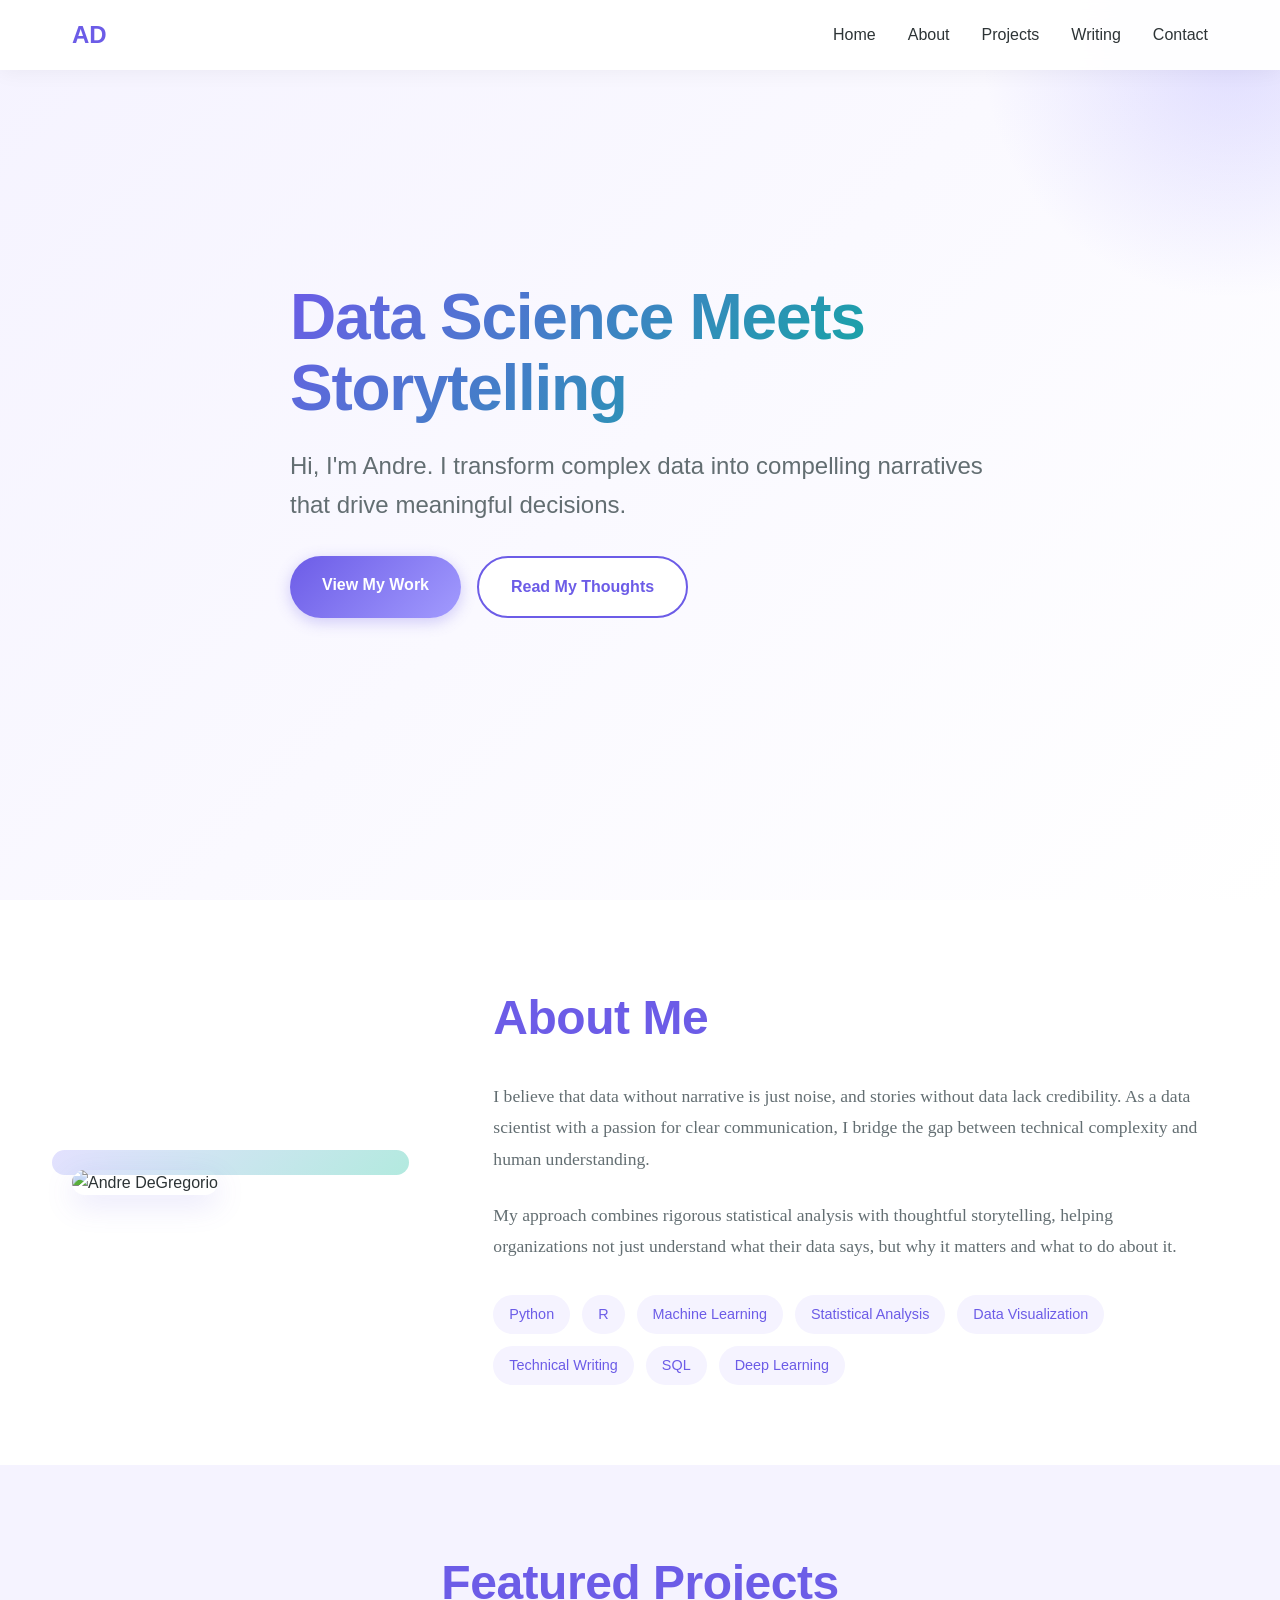
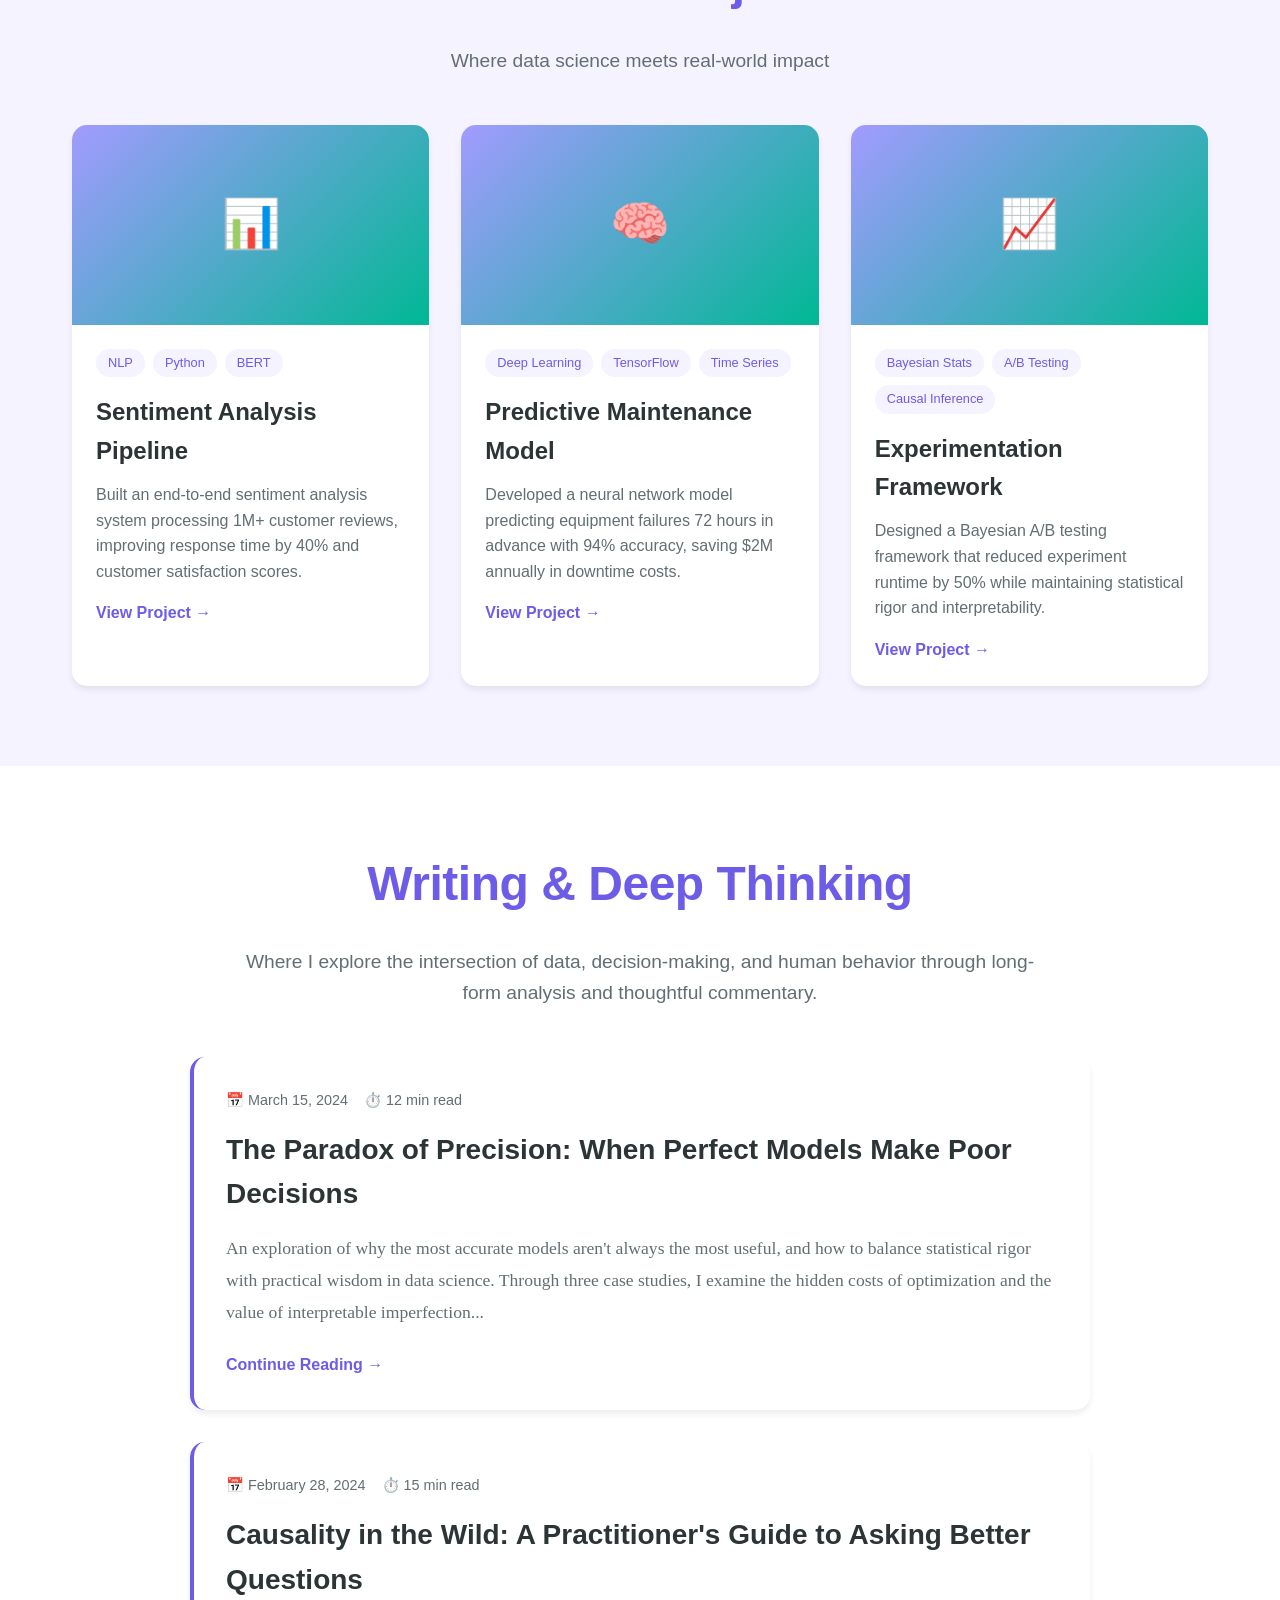
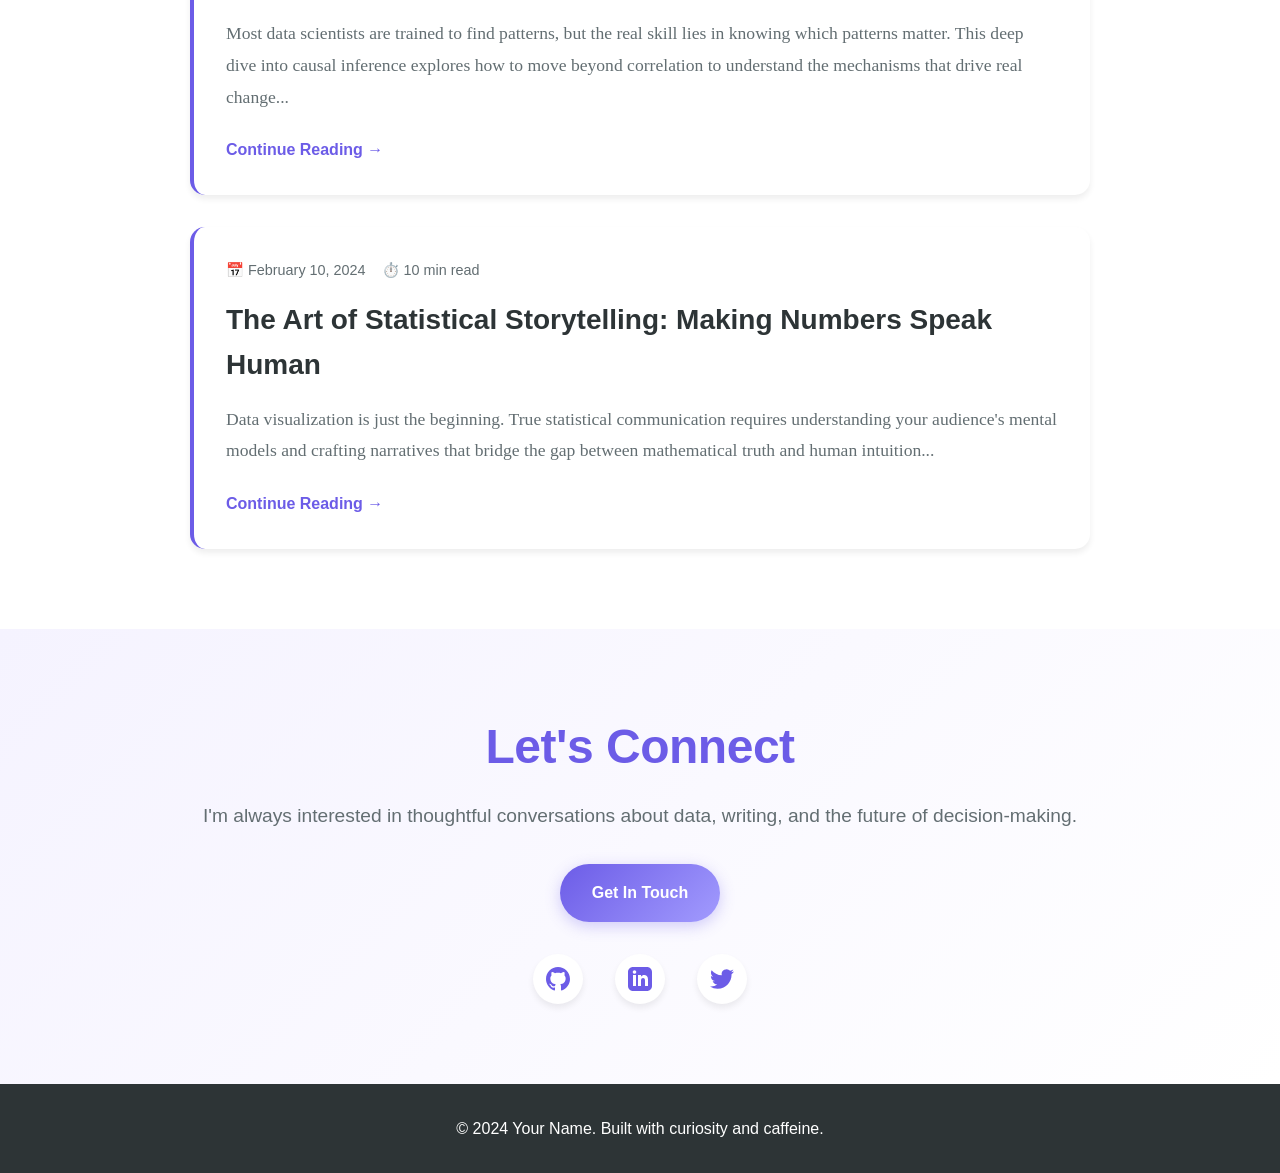
==== index.html @ c68a25b5 "Update index.html" ====
<!DOCTYPE html>
<html lang="en">
<head>
    <meta charset="UTF-8">
    <meta name="viewport" content="width=device-width, initial-scale=1.0">
    <title>Andre DeGregorio - Data and ML analyst r</title>
    <style>
        * {
            margin: 0;
            padding: 0;
            box-sizing: border-box;
        }

        :root {
            --primary: #2D3436;
            --accent: #6C5CE7;
            --accent-light: #A29BFE;
            --secondary: #00B894;
            --warm: #FD79A8;
            --light-bg: #F5F3FF;
            --text: #2D3436;
            --text-light: #636E72;
            --white: #FFFFFF;
            --card-shadow: 0 4px 6px rgba(0, 0, 0, 0.07);
            --hover-shadow: 0 10px 30px rgba(108, 92, 231, 0.15);
        }

        body {
            font-family: -apple-system, BlinkMacSystemFont, 'Segoe UI', Roboto, 'Helvetica Neue', Arial, sans-serif;
            line-height: 1.6;
            color: var(--text);
            overflow-x: hidden;
        }

        /* Typography */
        h1 {
            font-size: clamp(2.5rem, 5vw, 4rem);
            font-weight: 800;
            line-height: 1.1;
            letter-spacing: -0.02em;
        }

        h2 {
            font-size: clamp(2rem, 4vw, 3rem);
            font-weight: 700;
            margin-bottom: 1.5rem;
            letter-spacing: -0.01em;
        }

        h3 {
            font-size: 1.5rem;
            font-weight: 600;
            margin-bottom: 0.5rem;
        }

        .serif {
            font-family: 'Georgia', 'Times New Roman', serif;
            font-weight: 400;
            line-height: 1.8;
        }

        /* Navigation */
        nav {
            position: fixed;
            top: 0;
            width: 100%;
            background: rgba(255, 255, 255, 0.95);
            backdrop-filter: blur(10px);
            z-index: 1000;
            padding: 1rem 0;
            transition: all 0.3s ease;
            box-shadow: 0 2px 20px rgba(0, 0, 0, 0.05);
        }

        nav.scrolled {
            padding: 0.75rem 0;
        }

        .nav-container {
            max-width: 1200px;
            margin: 0 auto;
            padding: 0 2rem;
            display: flex;
            justify-content: space-between;
            align-items: center;
        }

        .logo {
            font-size: 1.5rem;
            font-weight: 700;
            color: var(--accent);
            text-decoration: none;
            transition: transform 0.3s ease;
        }

        .logo:hover {
            transform: translateY(-2px);
        }

        .nav-links {
            display: flex;
            gap: 2rem;
            list-style: none;
        }

        .nav-links a {
            color: var(--text);
            text-decoration: none;
            font-weight: 500;
            transition: color 0.3s ease;
            position: relative;
        }

        .nav-links a::after {
            content: '';
            position: absolute;
            bottom: -5px;
            left: 0;
            width: 0;
            height: 2px;
            background: var(--accent);
            transition: width 0.3s ease;
        }

        .nav-links a:hover::after {
            width: 100%;
        }

        /* Hero Section */
        .hero {
            min-height: 100vh;
            display: flex;
            align-items: center;
            background: linear-gradient(135deg, var(--light-bg) 0%, rgba(255, 255, 255, 0.9) 100%);
            position: relative;
            overflow: hidden;
        }

        .hero::before {
            content: '';
            position: absolute;
            width: 500px;
            height: 500px;
            background: radial-gradient(circle, var(--accent-light) 0%, transparent 70%);
            top: -200px;
            right: -200px;
            opacity: 0.3;
            animation: float 20s ease-in-out infinite;
        }

        @keyframes float {
            0%, 100% { transform: translate(0, 0) rotate(0deg); }
            33% { transform: translate(-30px, 30px) rotate(120deg); }
            66% { transform: translate(30px, -30px) rotate(240deg); }
        }

        .hero-content {
            max-width: 1200px;
            margin: 0 auto;
            padding: 0 2rem;
            position: relative;
            z-index: 1;
        }

        .hero-text {
            max-width: 700px;
        }

        .hero h1 {
            margin-bottom: 1.5rem;
            background: linear-gradient(135deg, var(--accent) 0%, var(--secondary) 100%);
            -webkit-background-clip: text;
            -webkit-text-fill-color: transparent;
            background-clip: text;
        }

        .hero .subtitle {
            font-size: 1.5rem;
            color: var(--text-light);
            margin-bottom: 2rem;
            font-weight: 300;
        }

        .cta-buttons {
            display: flex;
            gap: 1rem;
            flex-wrap: wrap;
        }

        .btn {
            padding: 1rem 2rem;
            border-radius: 50px;
            text-decoration: none;
            font-weight: 600;
            transition: all 0.3s ease;
            display: inline-block;
            cursor: pointer;
            border: none;
            font-size: 1rem;
        }

        .btn-primary {
            background: linear-gradient(135deg, var(--accent) 0%, var(--accent-light) 100%);
            color: white;
            box-shadow: 0 4px 15px rgba(108, 92, 231, 0.3);
        }

        .btn-primary:hover {
            transform: translateY(-2px);
            box-shadow: 0 6px 25px rgba(108, 92, 231, 0.4);
        }

        .btn-secondary {
            background: white;
            color: var(--accent);
            border: 2px solid var(--accent);
        }

        .btn-secondary:hover {
            background: var(--accent);
            color: white;
            transform: translateY(-2px);
        }

        /* About Section */
        .about {
            padding: 5rem 0;
            background: white;
        }

        .container {
            max-width: 1200px;
            margin: 0 auto;
            padding: 0 2rem;
        }

        .about-content {
            display: grid;
            grid-template-columns: 1fr 2fr;
            gap: 4rem;
            align-items: center;
        }

        .profile-image {
            position: relative;
        }

        .profile-image img {
            width: 100%;
            max-width: 350px;
            border-radius: 20px;
            box-shadow: var(--hover-shadow);
        }

        .profile-image::before {
            content: '';
            position: absolute;
            top: -20px;
            left: -20px;
            right: 20px;
            bottom: 20px;
            background: linear-gradient(135deg, var(--accent-light) 0%, var(--secondary) 100%);
            border-radius: 20px;
            z-index: -1;
            opacity: 0.3;
        }

        .about-text h2 {
            color: var(--accent);
        }

        .about-text p {
            font-size: 1.1rem;
            margin-bottom: 1.5rem;
            color: var(--text-light);
        }

        .skills {
            display: flex;
            flex-wrap: wrap;
            gap: 0.75rem;
            margin-top: 2rem;
        }

        .skill-tag {
            padding: 0.5rem 1rem;
            background: var(--light-bg);
            border-radius: 25px;
            font-size: 0.9rem;
            color: var(--accent);
            font-weight: 500;
            transition: all 0.3s ease;
        }

        .skill-tag:hover {
            background: var(--accent);
            color: white;
            transform: translateY(-2px);
        }

        /* Projects Section */
        .projects {
            padding: 5rem 0;
            background: var(--light-bg);
        }

        .section-header {
            text-align: center;
            margin-bottom: 3rem;
        }

        .section-header h2 {
            color: var(--accent);
        }

        .section-header p {
            font-size: 1.2rem;
            color: var(--text-light);
            max-width: 600px;
            margin: 0 auto;
        }

        .projects-grid {
            display: grid;
            grid-template-columns: repeat(auto-fit, minmax(350px, 1fr));
            gap: 2rem;
            margin-top: 3rem;
        }

        .project-card {
            background: white;
            border-radius: 15px;
            overflow: hidden;
            box-shadow: var(--card-shadow);
            transition: all 0.3s ease;
            cursor: pointer;
        }

        .project-card:hover {
            transform: translateY(-5px);
            box-shadow: var(--hover-shadow);
        }

        .project-image {
            height: 200px;
            background: linear-gradient(135deg, var(--accent-light) 0%, var(--secondary) 100%);
            display: flex;
            align-items: center;
            justify-content: center;
            font-size: 3rem;
            color: white;
        }

        .project-content {
            padding: 1.5rem;
        }

        .project-tags {
            display: flex;
            gap: 0.5rem;
            margin-bottom: 1rem;
            flex-wrap: wrap;
        }

        .project-tag {
            padding: 0.25rem 0.75rem;
            background: var(--light-bg);
            border-radius: 15px;
            font-size: 0.8rem;
            color: var(--accent);
        }

        .project-content h3 {
            color: var(--text);
            margin-bottom: 0.75rem;
        }

        .project-content p {
            color: var(--text-light);
            line-height: 1.6;
            margin-bottom: 1rem;
        }

        .project-link {
            color: var(--accent);
            text-decoration: none;
            font-weight: 600;
            display: inline-flex;
            align-items: center;
            gap: 0.5rem;
            transition: gap 0.3s ease;
        }

        .project-link:hover {
            gap: 1rem;
        }

        /* Blog Section */
        .blog {
            padding: 5rem 0;
            background: white;
        }

        .blog h2 {
            color: var(--accent);
        }

        .blog-intro {
            text-align: center;
            max-width: 800px;
            margin: 0 auto 3rem;
        }

        .blog-intro p {
            font-size: 1.2rem;
            color: var(--text-light);
            margin-top: 1rem;
        }

        .blog-posts {
            display: grid;
            gap: 2rem;
            max-width: 900px;
            margin: 0 auto;
        }

        .blog-post {
            background: white;
            border-radius: 15px;
            padding: 2rem;
            box-shadow: var(--card-shadow);
            transition: all 0.3s ease;
            border-left: 4px solid var(--accent);
        }

        .blog-post:hover {
            transform: translateX(5px);
            box-shadow: var(--hover-shadow);
        }

        .blog-meta {
            display: flex;
            gap: 1rem;
            margin-bottom: 1rem;
            color: var(--text-light);
            font-size: 0.9rem;
        }

        .blog-post h3 {
            color: var(--text);
            margin-bottom: 1rem;
            font-size: 1.75rem;
        }

        .blog-excerpt {
            color: var(--text-light);
            line-height: 1.8;
            margin-bottom: 1.5rem;
            font-size: 1.1rem;
        }

        .read-more {
            color: var(--accent);
            text-decoration: none;
            font-weight: 600;
            display: inline-flex;
            align-items: center;
            gap: 0.5rem;
            transition: gap 0.3s ease;
        }

        .read-more:hover {
            gap: 1rem;
        }

        /* Contact Section */
        .contact {
            padding: 5rem 0;
            background: linear-gradient(135deg, var(--light-bg) 0%, white 100%);
            text-align: center;
        }

        .contact h2 {
            color: var(--accent);
            margin-bottom: 1rem;
        }

        .contact p {
            font-size: 1.2rem;
            color: var(--text-light);
            margin-bottom: 2rem;
        }

        .social-links {
            display: flex;
            justify-content: center;
            gap: 2rem;
            margin-top: 2rem;
        }

        .social-link {
            width: 50px;
            height: 50px;
            border-radius: 50%;
            background: white;
            display: flex;
            align-items: center;
            justify-content: center;
            text-decoration: none;
            color: var(--accent);
            box-shadow: var(--card-shadow);
            transition: all 0.3s ease;
            font-size: 1.2rem;
        }

        .social-link:hover {
            background: var(--accent);
            color: white;
            transform: translateY(-5px);
            box-shadow: var(--hover-shadow);
        }

        /* Footer */
        footer {
            background: var(--primary);
            color: white;
            text-align: center;
            padding: 2rem 0;
        }

        /* Mobile Responsiveness */
        @media (max-width: 768px) {
            .nav-links {
                display: none;
            }

            .about-content {
                grid-template-columns: 1fr;
                text-align: center;
            }

            .profile-image {
                margin: 0 auto;
            }

            .projects-grid {
                grid-template-columns: 1fr;
            }

            .cta-buttons {
                flex-direction: column;
                align-items: flex-start;
            }
        }

        /* Animations */
        .fade-in {
            opacity: 0;
            transform: translateY(30px);
            transition: all 0.6s ease;
        }

        .fade-in.visible {
            opacity: 1;
            transform: translateY(0);
        }
    </style>
</head>
<body>
    <!-- Navigation -->
    <nav id="navbar">
        <div class="nav-container">
            <a href="#home" class="logo">AD</a>
            <ul class="nav-links">
                <li><a href="#home">Home</a></li>
                <li><a href="#about">About</a></li>
                <li><a href="#projects">Projects</a></li>
                <li><a href="#blog">Writing</a></li>
                <li><a href="#contact">Contact</a></li>
            </ul>
        </div>
    </nav>

    <!-- Hero Section -->
    <section class="hero" id="home">
        <div class="hero-content">
            <div class="hero-text fade-in">
                <h1>Data Science Meets Storytelling</h1>
                <p class="subtitle">Hi, I'm Andre. I transform complex data into compelling narratives that drive meaningful decisions.</p>
                <div class="cta-buttons">
                    <a href="#projects" class="btn btn-primary">View My Work</a>
                    <a href="#blog" class="btn btn-secondary">Read My Thoughts</a>
                </div>
            </div>
        </div>
    </section>

    <!-- About Section -->
    <section class="about" id="about">
        <div class="container">
            <div class="about-content fade-in">
                <div class="profile-image">
                    <img src=headshot.png alt="Andre DeGregorio">
                </div>
                <div class="about-text">
                    <h2>About Me</h2>
                    <p class="serif">I believe that data without narrative is just noise, and stories without data lack credibility. As a data scientist with a passion for clear communication, I bridge the gap between technical complexity and human understanding.</p>
                    <p class="serif">My approach combines rigorous statistical analysis with thoughtful storytelling, helping organizations not just understand what their data says, but why it matters and what to do about it.</p>
                    <div class="skills">
                        <span class="skill-tag">Python</span>
                        <span class="skill-tag">R</span>
                        <span class="skill-tag">Machine Learning</span>
                        <span class="skill-tag">Statistical Analysis</span>
                        <span class="skill-tag">Data Visualization</span>
                        <span class="skill-tag">Technical Writing</span>
                        <span class="skill-tag">SQL</span>
                        <span class="skill-tag">Deep Learning</span>
                    </div>
                </div>
            </div>
        </div>
    </section>

    <!-- Projects Section -->
    <section class="projects" id="projects">
        <div class="container">
            <div class="section-header fade-in">
                <h2>Featured Projects</h2>
                <p>Where data science meets real-world impact</p>
            </div>
            <div class="projects-grid">
                <div class="project-card fade-in">
                    <div class="project-image">📊</div>
                    <div class="project-content">
                        <div class="project-tags">
                            <span class="project-tag">NLP</span>
                            <span class="project-tag">Python</span>
                            <span class="project-tag">BERT</span>
                        </div>
                        <h3>Sentiment Analysis Pipeline</h3>
                        <p>Built an end-to-end sentiment analysis system processing 1M+ customer reviews, improving response time by 40% and customer satisfaction scores.</p>
                        <a href="#" class="project-link">View Project →</a>
                    </div>
                </div>
                <div class="project-card fade-in">
                    <div class="project-image">🧠</div>
                    <div class="project-content">
                        <div class="project-tags">
                            <span class="project-tag">Deep Learning</span>
                            <span class="project-tag">TensorFlow</span>
                            <span class="project-tag">Time Series</span>
                        </div>
                        <h3>Predictive Maintenance Model</h3>
                        <p>Developed a neural network model predicting equipment failures 72 hours in advance with 94% accuracy, saving $2M annually in downtime costs.</p>
                        <a href="#" class="project-link">View Project →</a>
                    </div>
                </div>
                <div class="project-card fade-in">
                    <div class="project-image">📈</div>
                    <div class="project-content">
                        <div class="project-tags">
                            <span class="project-tag">Bayesian Stats</span>
                            <span class="project-tag">A/B Testing</span>
                            <span class="project-tag">Causal Inference</span>
                        </div>
                        <h3>Experimentation Framework</h3>
                        <p>Designed a Bayesian A/B testing framework that reduced experiment runtime by 50% while maintaining statistical rigor and interpretability.</p>
                        <a href="#" class="project-link">View Project →</a>
                    </div>
                </div>
            </div>
        </div>
    </section>

    <!-- Blog Section -->
    <section class="blog" id="blog">
        <div class="container">
            <div class="blog-intro fade-in">
                <h2>Writing & Deep Thinking</h2>
                <p>Where I explore the intersection of data, decision-making, and human behavior through long-form analysis and thoughtful commentary.</p>
            </div>
            <div class="blog-posts">
                <article class="blog-post fade-in">
                    <div class="blog-meta">
                        <span>📅 March 15, 2024</span>
                        <span>⏱️ 12 min read</span>
                    </div>
                    <h3>The Paradox of Precision: When Perfect Models Make Poor Decisions</h3>
                    <p class="blog-excerpt serif">An exploration of why the most accurate models aren't always the most useful, and how to balance statistical rigor with practical wisdom in data science. Through three case studies, I examine the hidden costs of optimization and the value of interpretable imperfection...</p>
                    <a href="#" class="read-more">Continue Reading →</a>
                </article>
                <article class="blog-post fade-in">
                    <div class="blog-meta">
                        <span>📅 February 28, 2024</span>
                        <span>⏱️ 15 min read</span>
                    </div>
                    <h3>Causality in the Wild: A Practitioner's Guide to Asking Better Questions</h3>
                    <p class="blog-excerpt serif">Most data scientists are trained to find patterns, but the real skill lies in knowing which patterns matter. This deep dive into causal inference explores how to move beyond correlation to understand the mechanisms that drive real change...</p>
                    <a href="#" class="read-more">Continue Reading →</a>
                </article>
                <article class="blog-post fade-in">
                    <div class="blog-meta">
                        <span>📅 February 10, 2024</span>
                        <span>⏱️ 10 min read</span>
                    </div>
                    <h3>The Art of Statistical Storytelling: Making Numbers Speak Human</h3>
                    <p class="blog-excerpt serif">Data visualization is just the beginning. True statistical communication requires understanding your audience's mental models and crafting narratives that bridge the gap between mathematical truth and human intuition...</p>
                    <a href="#" class="read-more">Continue Reading →</a>
                </article>
            </div>
        </div>
    </section>

    <!-- Contact Section -->
    <section class="contact" id="contact">
        <div class="container fade-in">
            <h2>Let's Connect</h2>
            <p>I'm always interested in thoughtful conversations about data, writing, and the future of decision-making.</p>
            <a href="mailto:your.email@example.com" class="btn btn-primary">Get In Touch</a>
            <div class="social-links">
                <a href="#" class="social-link" aria-label="GitHub">
                    <svg width="24" height="24" fill="currentColor" viewBox="0 0 24 24">
                        <path d="M12 0c-6.626 0-12 5.373-12 12 0 5.302 3.438 9.8 8.207 11.387.599.111.793-.261.793-.577v-2.234c-3.338.726-4.033-1.416-4.033-1.416-.546-1.387-1.333-1.756-1.333-1.756-1.089-.745.083-.729.083-.729 1.205.084 1.839 1.237 1.839 1.237 1.07 1.834 2.807 1.304 3.492.997.107-.775.418-1.305.762-1.604-2.665-.305-5.467-1.334-5.467-5.931 0-1.311.469-2.381 1.236-3.221-.124-.303-.535-1.524.117-3.176 0 0 1.008-.322 3.301 1.23.957-.266 1.983-.399 3.003-.404 1.02.005 2.047.138 3.006.404 2.291-1.552 3.297-1.23 3.297-1.23.653 1.653.242 2.874.118 3.176.77.84 1.235 1.911 1.235 3.221 0 4.609-2.807 5.624-5.479 5.921.43.372.823 1.102.823 2.222v3.293c0 .319.192.694.801.576 4.765-1.589 8.199-6.086 8.199-11.386 0-6.627-5.373-12-12-12z"/>
                    </svg>
                </a>
                <a href="#" class="social-link" aria-label="LinkedIn">
                    <svg width="24" height="24" fill="currentColor" viewBox="0 0 24 24">
                        <path d="M19 0h-14c-2.761 0-5 2.239-5 5v14c0 2.761 2.239 5 5 5h14c2.762 0 5-2.239 5-5v-14c0-2.761-2.238-5-5-5zm-11 19h-3v-11h3v11zm-1.5-12.268c-.966 0-1.75-.79-1.75-1.764s.784-1.764 1.75-1.764 1.75.79 1.75 1.764-.783 1.764-1.75 1.764zm13.5 12.268h-3v-5.604c0-3.368-4-3.113-4 0v5.604h-3v-11h3v1.765c1.396-2.586 7-2.777 7 2.476v6.759z"/>
                    </svg>
                </a>
                <a href="#" class="social-link" aria-label="Twitter">
                    <svg width="24" height="24" fill="currentColor" viewBox="0 0 24 24">
                        <path d="M23.953 4.57a10 10 0 01-2.825.775 4.958 4.958 0 002.163-2.723c-.951.555-2.005.959-3.127 1.184a4.92 4.92 0 00-8.384 4.482C7.69 8.095 4.067 6.13 1.64 3.162a4.822 4.822 0 00-.666 2.475c0 1.71.87 3.213 2.188 4.096a4.904 4.904 0 01-2.228-.616v.06a4.923 4.923 0 003.946 4.827 4.996 4.996 0 01-2.212.085 4.936 4.936 0 004.604 3.417 9.867 9.867 0 01-6.102 2.105c-.39 0-.779-.023-1.17-.067a13.995 13.995 0 007.557 2.209c9.053 0 13.998-7.496 13.998-13.985 0-.21 0-.42-.015-.63A9.935 9.935 0 0024 4.59z"/>
                    </svg>
                </a>
            </div>
        </div>
    </section>

    <!-- Footer -->
    <footer>
        <div class="container">
            <p>&copy; 2024 Your Name. Built with curiosity and caffeine.</p>
        </div>
    </footer>

    <script>
        // Smooth scrolling for navigation links
        document.querySelectorAll('a[href^="#"]').forEach(anchor => {
            anchor.addEventListener('click', function (e) {
                e.preventDefault();
                const target = document.querySelector(this.getAttribute('href'));
                if (target) {
                    target.scrollIntoView({
                        behavior: 'smooth',
                        block: 'start'
                    });
                }
            });
        });

        // Navbar scroll effect
        window.addEventListener('scroll', function() {
            const navbar = document.getElementById('navbar');
            if (window.scrollY > 50) {
                navbar.classList.add('scrolled');
            } else {
                navbar.classList.remove('scrolled');
            }
        });

        // Fade in animation on scroll
        const observerOptions = {
            threshold: 0.1,
            rootMargin: '0px 0px -50px 0px'
        };

        const observer = new IntersectionObserver(function(entries) {
            entries.forEach(entry => {
                if (entry.isIntersecting) {
                    entry.target.classList.add('visible');
                }
            });
        }, observerOptions);

        document.querySelectorAll('.fade-in').forEach(el => {
            observer.observe(el);
        });

        // Add some personality with random emoji changes
        const projectEmojis = ['📊', '📈', '🧠', '💡', '🔬', '📉', '🎯', '🚀'];
        const projectCards = document.querySelectorAll('.project-image');
        
        projectCards.forEach((card, index) => {
            setInterval(() => {
                const currentEmoji = card.textContent;
                let newEmoji = projectEmojis[Math.floor(Math.random() * projectEmojis.length)];
                while (newEmoji === currentEmoji) {
                    newEmoji = projectEmojis[Math.floor(Math.random() * projectEmojis.length)];
                }
                card.style.transform = 'scale(0.8)';
                setTimeout(() => {
                    card.textContent = newEmoji;
                    card.style.transform = 'scale(1)';
                }, 150);
            }, 10000 + (index * 2000));
        });
    </script>
</body>
</html>
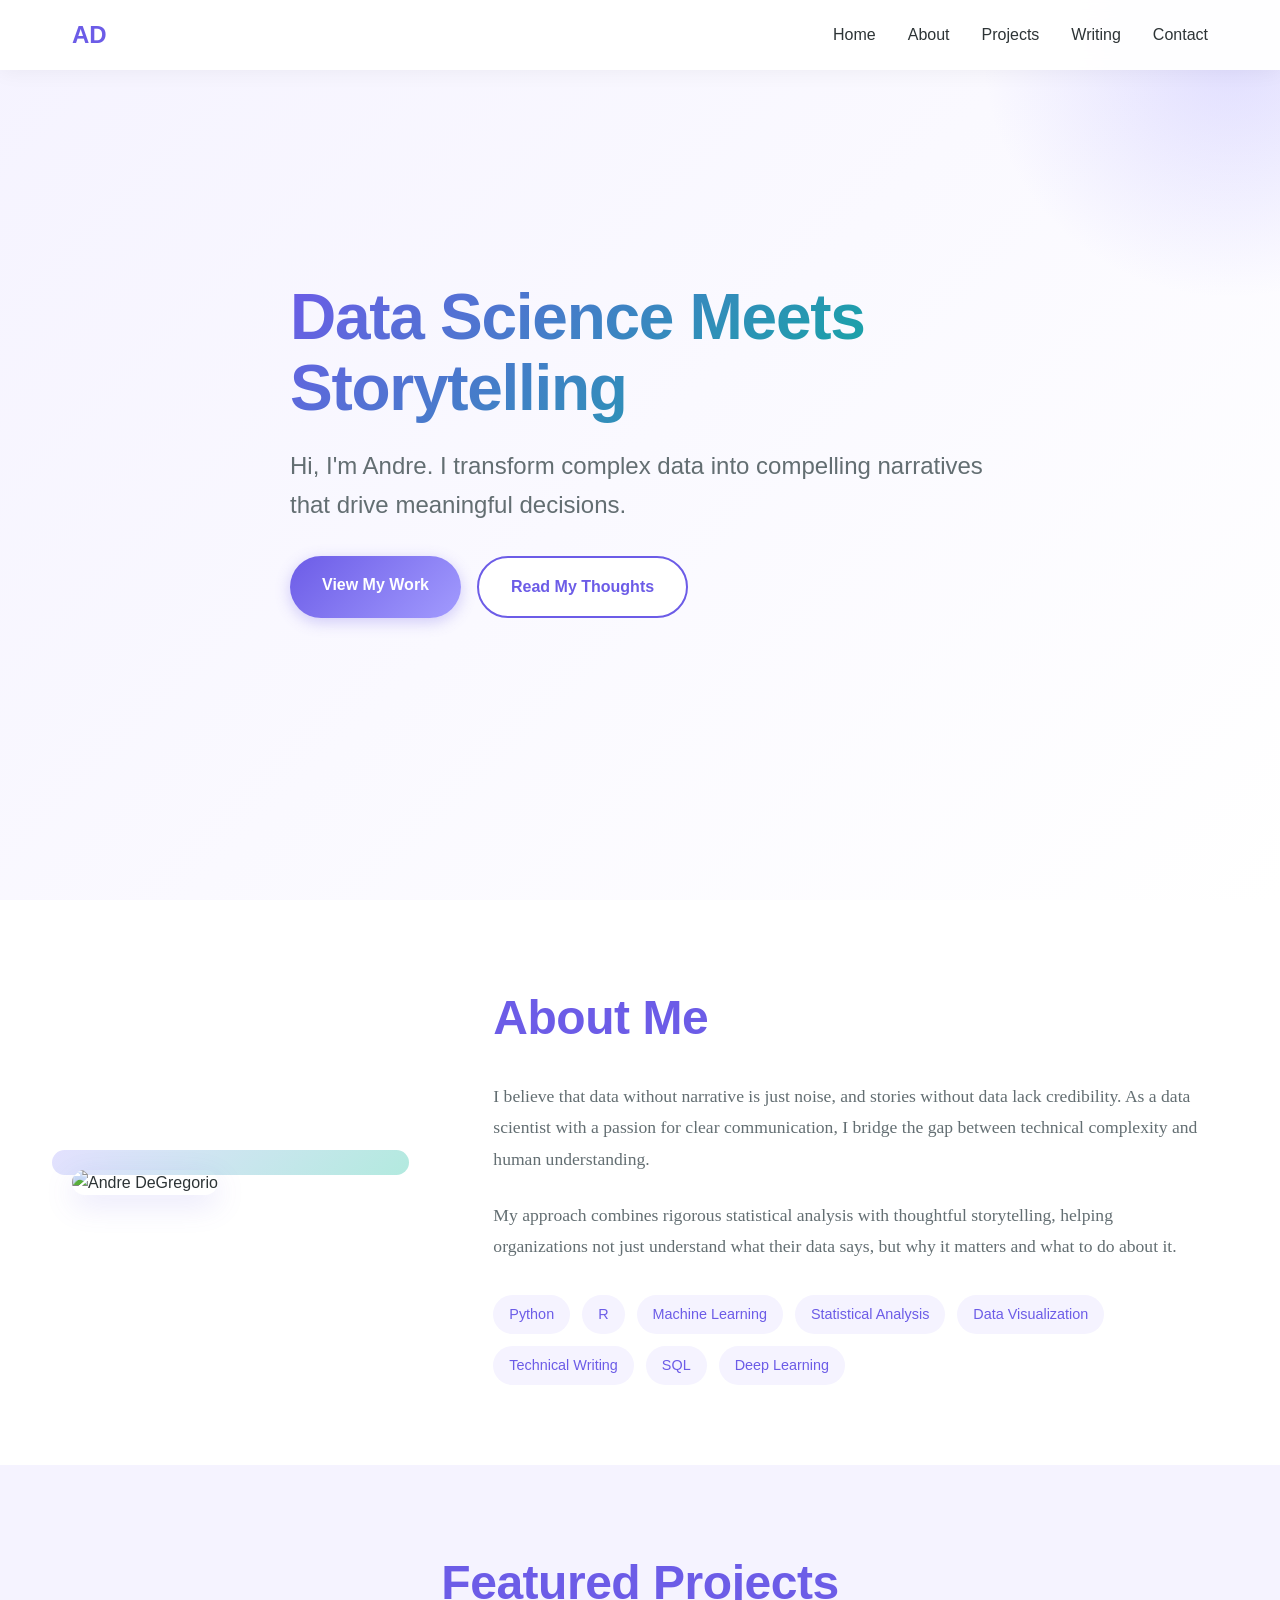
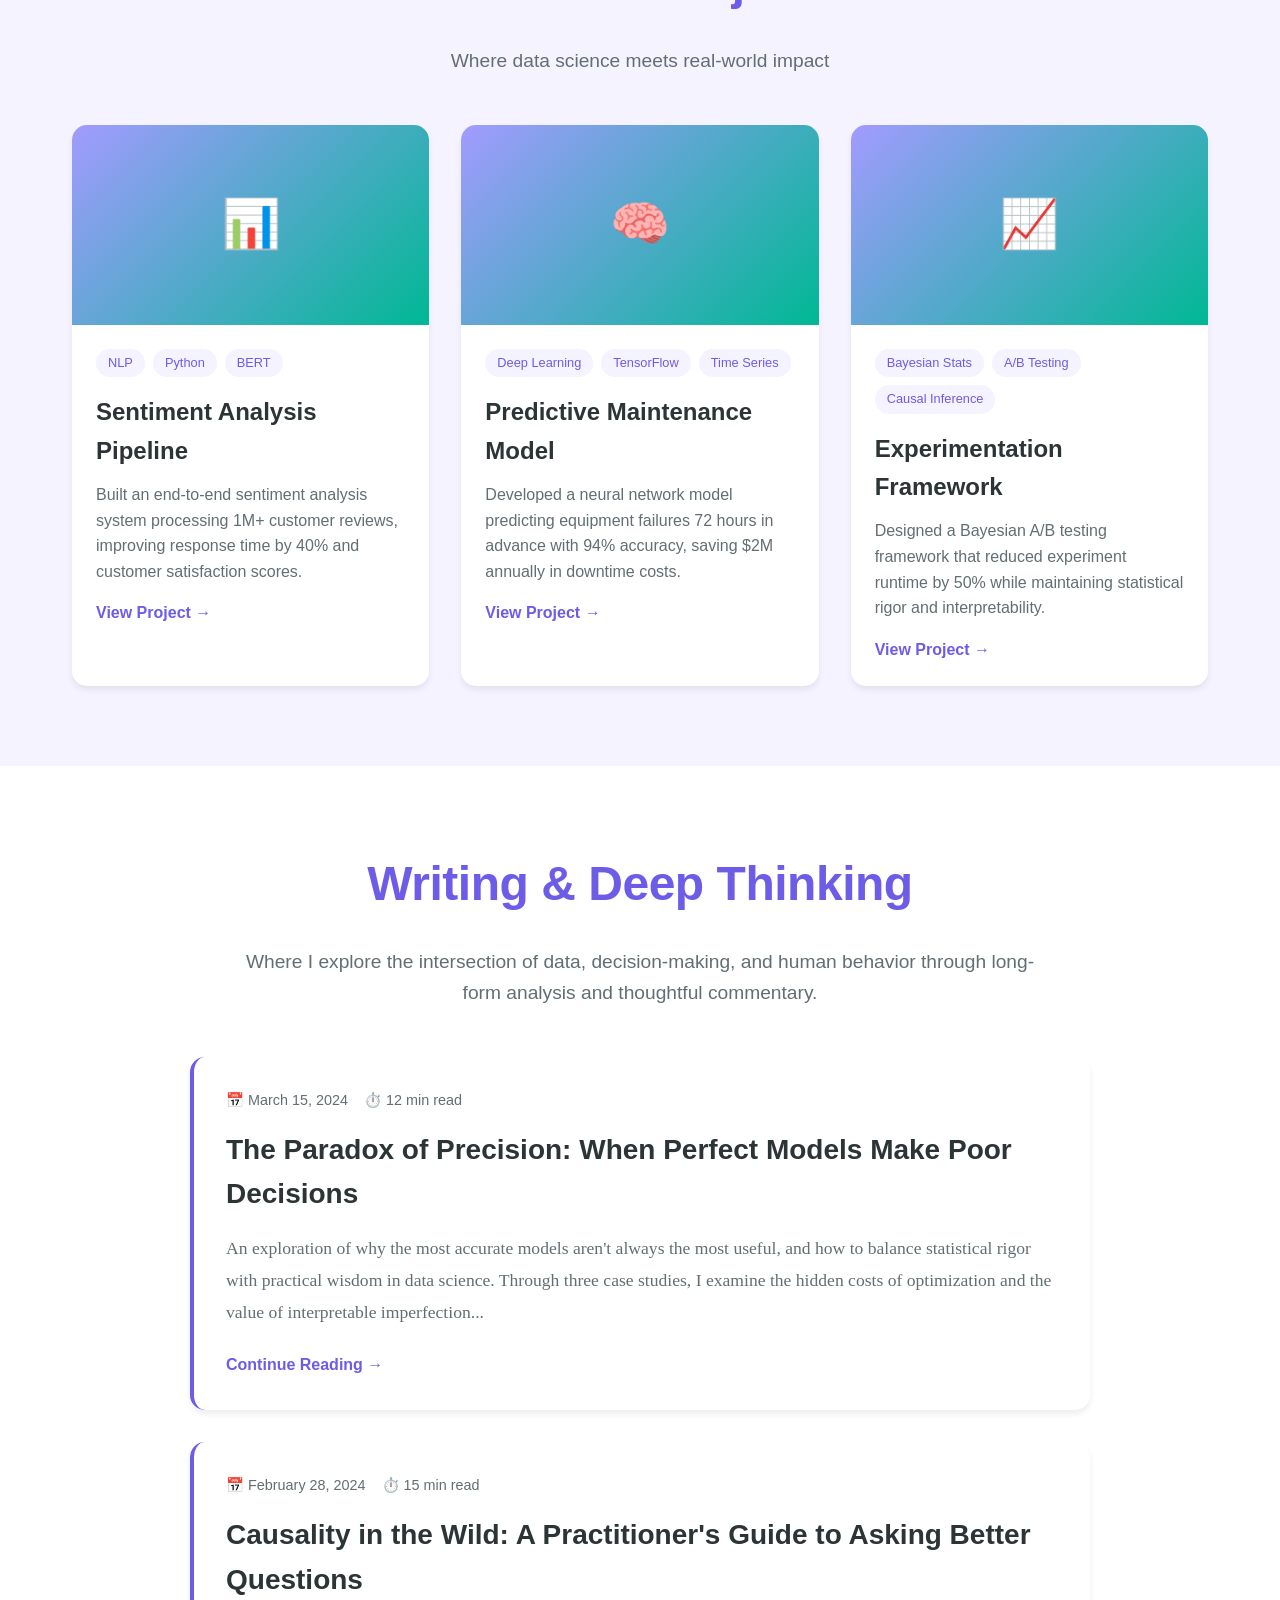
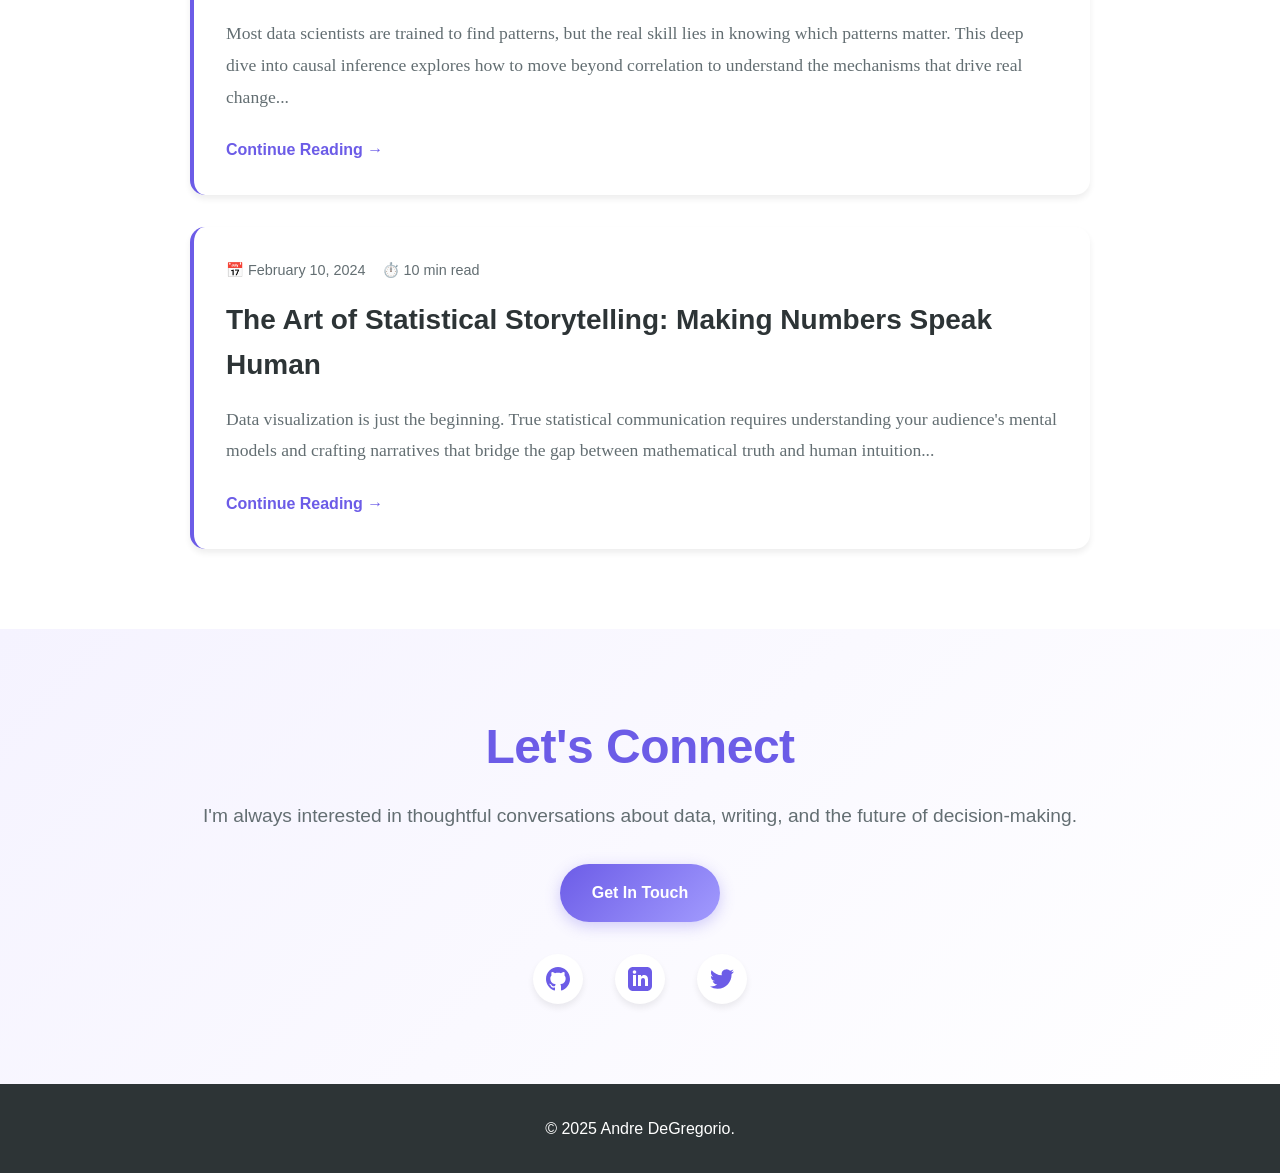
==== commit f35e46b3: "Update index.html" ====
--- a/index.html
+++ b/index.html
@@ -716,19 +716,19 @@
         <div class="container fade-in">
             <h2>Let's Connect</h2>
             <p>I'm always interested in thoughtful conversations about data, writing, and the future of decision-making.</p>
-            <a href="mailto:your.email@example.com" class="btn btn-primary">Get In Touch</a>
+            <a href="mailto:degregorioandre@gmail.com" class="btn btn-primary">Get In Touch</a>
             <div class="social-links">
-                <a href="#" class="social-link" aria-label="GitHub">
+                <a href="https://github.com/andredegregorio" class="social-link" aria-label="GitHub">
                     <svg width="24" height="24" fill="currentColor" viewBox="0 0 24 24">
                         <path d="M12 0c-6.626 0-12 5.373-12 12 0 5.302 3.438 9.8 8.207 11.387.599.111.793-.261.793-.577v-2.234c-3.338.726-4.033-1.416-4.033-1.416-.546-1.387-1.333-1.756-1.333-1.756-1.089-.745.083-.729.083-.729 1.205.084 1.839 1.237 1.839 1.237 1.07 1.834 2.807 1.304 3.492.997.107-.775.418-1.305.762-1.604-2.665-.305-5.467-1.334-5.467-5.931 0-1.311.469-2.381 1.236-3.221-.124-.303-.535-1.524.117-3.176 0 0 1.008-.322 3.301 1.23.957-.266 1.983-.399 3.003-.404 1.02.005 2.047.138 3.006.404 2.291-1.552 3.297-1.23 3.297-1.23.653 1.653.242 2.874.118 3.176.77.84 1.235 1.911 1.235 3.221 0 4.609-2.807 5.624-5.479 5.921.43.372.823 1.102.823 2.222v3.293c0 .319.192.694.801.576 4.765-1.589 8.199-6.086 8.199-11.386 0-6.627-5.373-12-12-12z"/>
                     </svg>
                 </a>
-                <a href="#" class="social-link" aria-label="LinkedIn">
+                <a href="https://www.linkedin.com/in/andredegregorio/" class="social-link" aria-label="LinkedIn">
                     <svg width="24" height="24" fill="currentColor" viewBox="0 0 24 24">
                         <path d="M19 0h-14c-2.761 0-5 2.239-5 5v14c0 2.761 2.239 5 5 5h14c2.762 0 5-2.239 5-5v-14c0-2.761-2.238-5-5-5zm-11 19h-3v-11h3v11zm-1.5-12.268c-.966 0-1.75-.79-1.75-1.764s.784-1.764 1.75-1.764 1.75.79 1.75 1.764-.783 1.764-1.75 1.764zm13.5 12.268h-3v-5.604c0-3.368-4-3.113-4 0v5.604h-3v-11h3v1.765c1.396-2.586 7-2.777 7 2.476v6.759z"/>
                     </svg>
                 </a>
-                <a href="#" class="social-link" aria-label="Twitter">
+                <a href="https://x.com/DegregorioAndre" class="social-link" aria-label="Twitter">
                     <svg width="24" height="24" fill="currentColor" viewBox="0 0 24 24">
                         <path d="M23.953 4.57a10 10 0 01-2.825.775 4.958 4.958 0 002.163-2.723c-.951.555-2.005.959-3.127 1.184a4.92 4.92 0 00-8.384 4.482C7.69 8.095 4.067 6.13 1.64 3.162a4.822 4.822 0 00-.666 2.475c0 1.71.87 3.213 2.188 4.096a4.904 4.904 0 01-2.228-.616v.06a4.923 4.923 0 003.946 4.827 4.996 4.996 0 01-2.212.085 4.936 4.936 0 004.604 3.417 9.867 9.867 0 01-6.102 2.105c-.39 0-.779-.023-1.17-.067a13.995 13.995 0 007.557 2.209c9.053 0 13.998-7.496 13.998-13.985 0-.21 0-.42-.015-.63A9.935 9.935 0 0024 4.59z"/>
                     </svg>
@@ -740,7 +740,7 @@
     <!-- Footer -->
     <footer>
         <div class="container">
-            <p>&copy; 2024 Your Name. Built with curiosity and caffeine.</p>
+            <p>&copy; 2025 Andre DeGregorio.</p>
         </div>
     </footer>
 
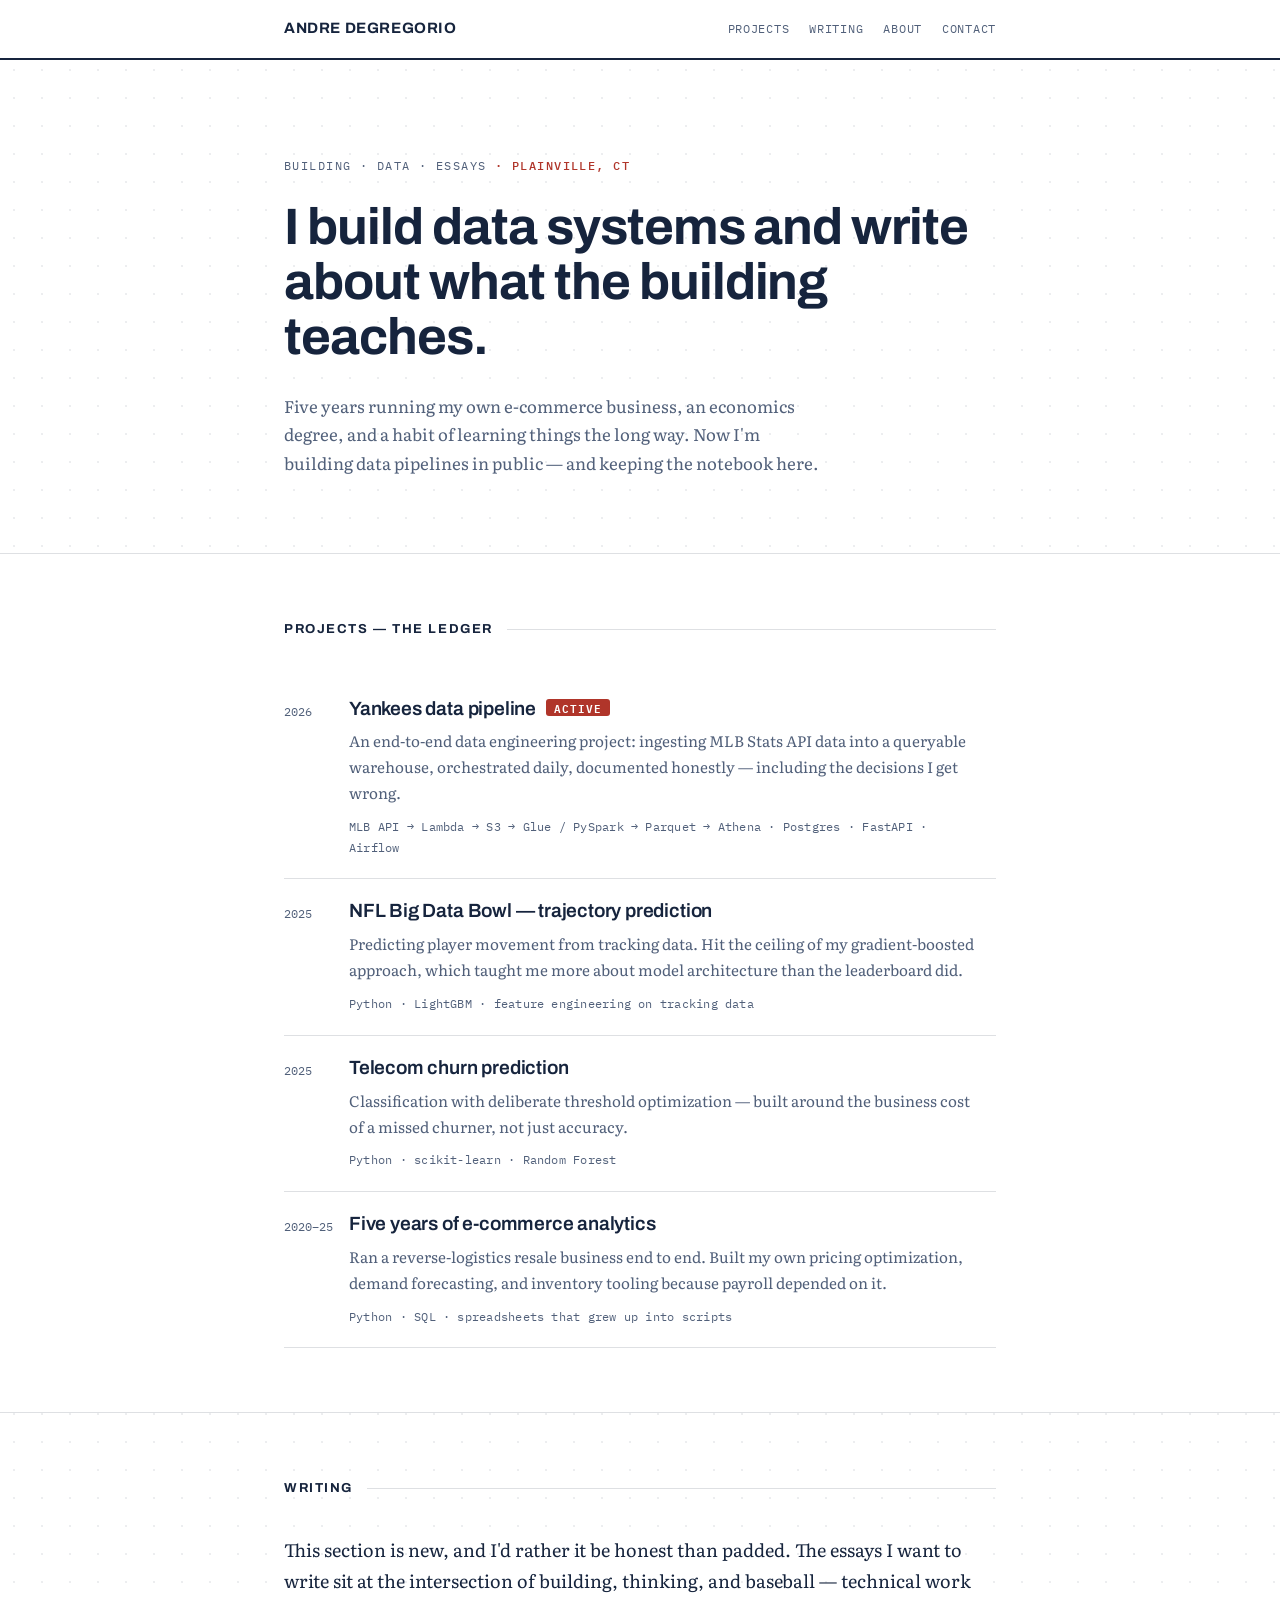
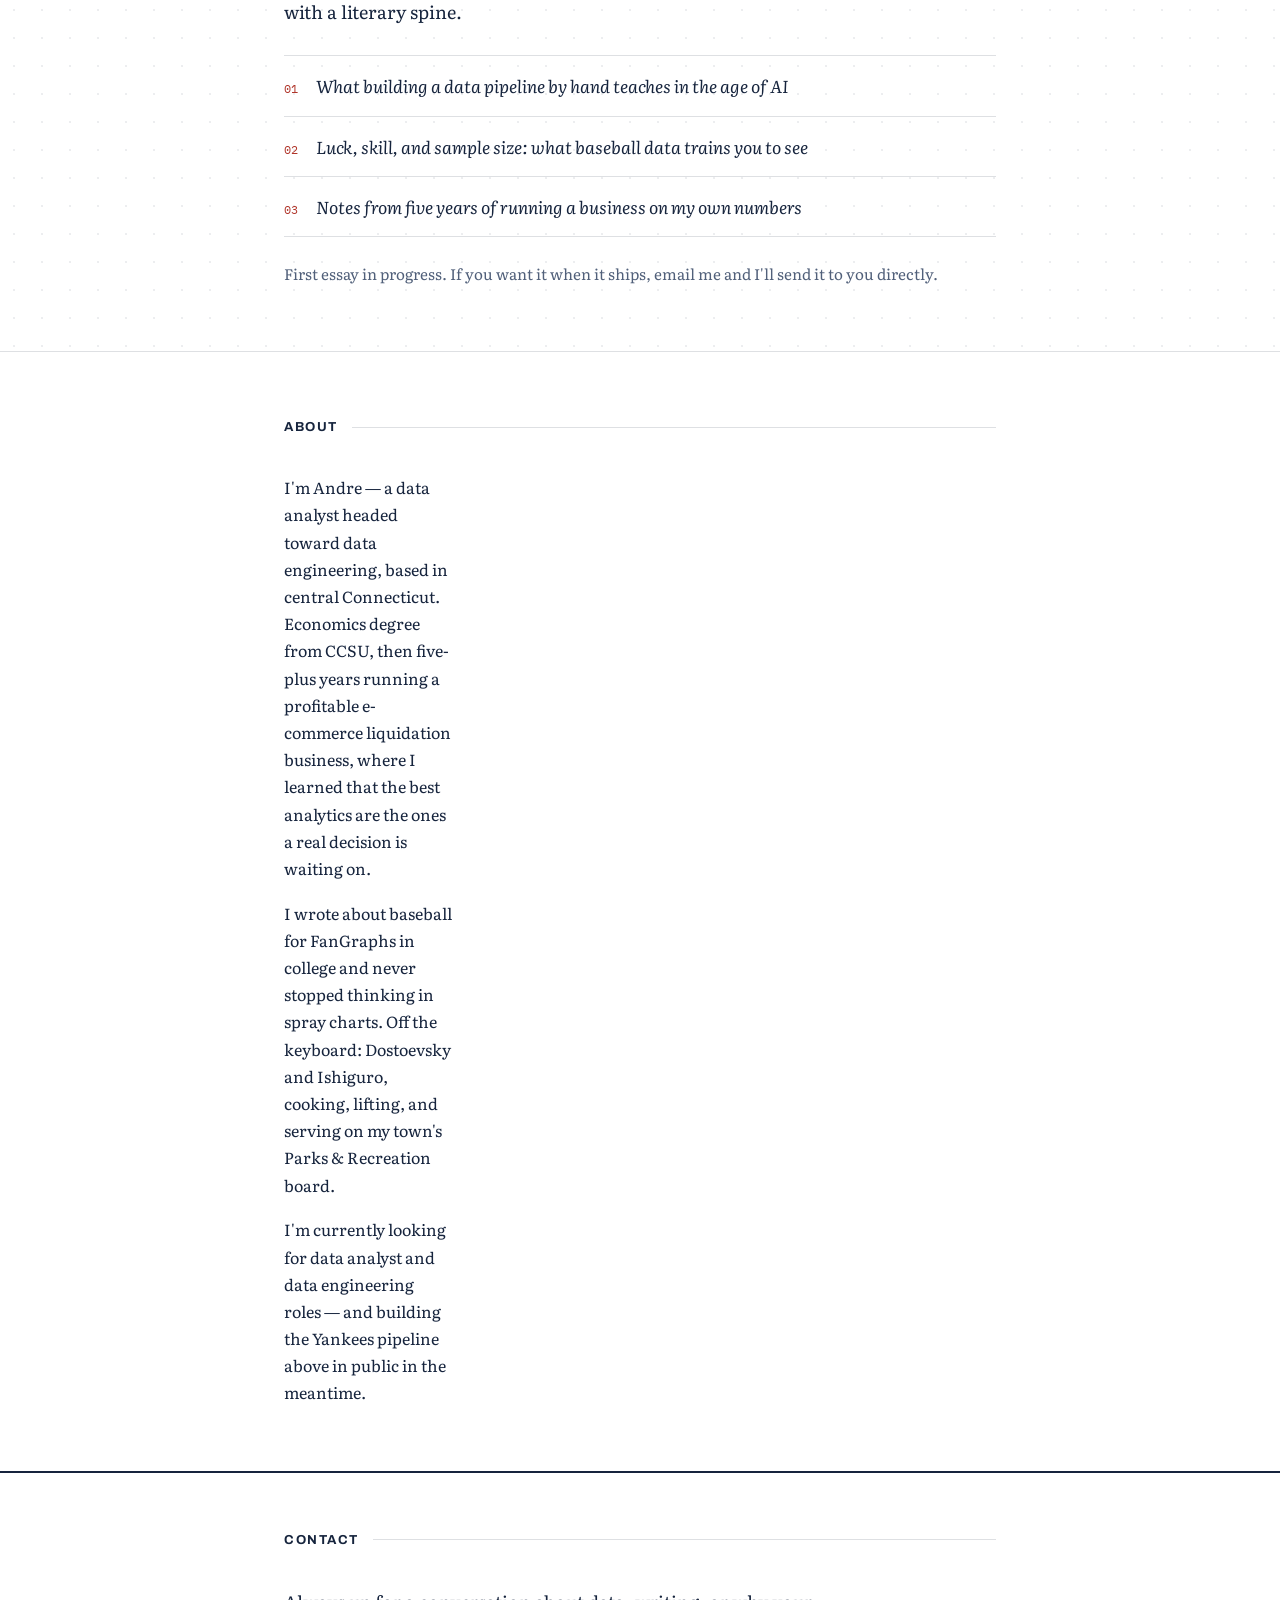
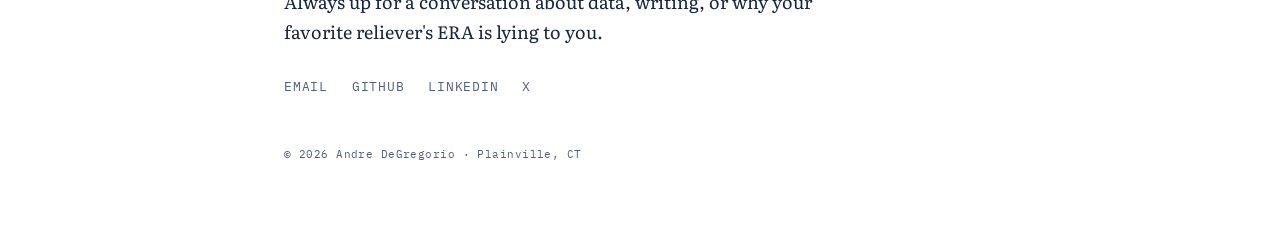
==== commit 8205bdcb: "Rename andre-site-v4.html to index.html" ====
--- a/index.html
+++ b/index.html
@@ -1,810 +1,253 @@
 <!DOCTYPE html>
 <html lang="en">
 <head>
-    <meta charset="UTF-8">
-    <meta name="viewport" content="width=device-width, initial-scale=1.0">
-    <title>Andre DeGregorio - Data and ML analyst r</title>
-    <style>
-        * {
-            margin: 0;
-            padding: 0;
-            box-sizing: border-box;
-        }
-
-        :root {
-            --primary: #2D3436;
-            --accent: #6C5CE7;
-            --accent-light: #A29BFE;
-            --secondary: #00B894;
-            --warm: #FD79A8;
-            --light-bg: #F5F3FF;
-            --text: #2D3436;
-            --text-light: #636E72;
-            --white: #FFFFFF;
-            --card-shadow: 0 4px 6px rgba(0, 0, 0, 0.07);
-            --hover-shadow: 0 10px 30px rgba(108, 92, 231, 0.15);
-        }
-
-        body {
-            font-family: -apple-system, BlinkMacSystemFont, 'Segoe UI', Roboto, 'Helvetica Neue', Arial, sans-serif;
-            line-height: 1.6;
-            color: var(--text);
-            overflow-x: hidden;
-        }
-
-        /* Typography */
-        h1 {
-            font-size: clamp(2.5rem, 5vw, 4rem);
-            font-weight: 800;
-            line-height: 1.1;
-            letter-spacing: -0.02em;
-        }
-
-        h2 {
-            font-size: clamp(2rem, 4vw, 3rem);
-            font-weight: 700;
-            margin-bottom: 1.5rem;
-            letter-spacing: -0.01em;
-        }
-
-        h3 {
-            font-size: 1.5rem;
-            font-weight: 600;
-            margin-bottom: 0.5rem;
-        }
-
-        .serif {
-            font-family: 'Georgia', 'Times New Roman', serif;
-            font-weight: 400;
-            line-height: 1.8;
-        }
-
-        /* Navigation */
-        nav {
-            position: fixed;
-            top: 0;
-            width: 100%;
-            background: rgba(255, 255, 255, 0.95);
-            backdrop-filter: blur(10px);
-            z-index: 1000;
-            padding: 1rem 0;
-            transition: all 0.3s ease;
-            box-shadow: 0 2px 20px rgba(0, 0, 0, 0.05);
-        }
-
-        nav.scrolled {
-            padding: 0.75rem 0;
-        }
-
-        .nav-container {
-            max-width: 1200px;
-            margin: 0 auto;
-            padding: 0 2rem;
-            display: flex;
-            justify-content: space-between;
-            align-items: center;
-        }
-
-        .logo {
-            font-size: 1.5rem;
-            font-weight: 700;
-            color: var(--accent);
-            text-decoration: none;
-            transition: transform 0.3s ease;
-        }
-
-        .logo:hover {
-            transform: translateY(-2px);
-        }
-
-        .nav-links {
-            display: flex;
-            gap: 2rem;
-            list-style: none;
-        }
-
-        .nav-links a {
-            color: var(--text);
-            text-decoration: none;
-            font-weight: 500;
-            transition: color 0.3s ease;
-            position: relative;
-        }
-
-        .nav-links a::after {
-            content: '';
-            position: absolute;
-            bottom: -5px;
-            left: 0;
-            width: 0;
-            height: 2px;
-            background: var(--accent);
-            transition: width 0.3s ease;
-        }
-
-        .nav-links a:hover::after {
-            width: 100%;
-        }
-
-        /* Hero Section */
-        .hero {
-            min-height: 100vh;
-            display: flex;
-            align-items: center;
-            background: linear-gradient(135deg, var(--light-bg) 0%, rgba(255, 255, 255, 0.9) 100%);
-            position: relative;
-            overflow: hidden;
-        }
-
-        .hero::before {
-            content: '';
-            position: absolute;
-            width: 500px;
-            height: 500px;
-            background: radial-gradient(circle, var(--accent-light) 0%, transparent 70%);
-            top: -200px;
-            right: -200px;
-            opacity: 0.3;
-            animation: float 20s ease-in-out infinite;
-        }
-
-        @keyframes float {
-            0%, 100% { transform: translate(0, 0) rotate(0deg); }
-            33% { transform: translate(-30px, 30px) rotate(120deg); }
-            66% { transform: translate(30px, -30px) rotate(240deg); }
-        }
-
-        .hero-content {
-            max-width: 1200px;
-            margin: 0 auto;
-            padding: 0 2rem;
-            position: relative;
-            z-index: 1;
-        }
-
-        .hero-text {
-            max-width: 700px;
-        }
-
-        .hero h1 {
-            margin-bottom: 1.5rem;
-            background: linear-gradient(135deg, var(--accent) 0%, var(--secondary) 100%);
-            -webkit-background-clip: text;
-            -webkit-text-fill-color: transparent;
-            background-clip: text;
-        }
-
-        .hero .subtitle {
-            font-size: 1.5rem;
-            color: var(--text-light);
-            margin-bottom: 2rem;
-            font-weight: 300;
-        }
-
-        .cta-buttons {
-            display: flex;
-            gap: 1rem;
-            flex-wrap: wrap;
-        }
-
-        .btn {
-            padding: 1rem 2rem;
-            border-radius: 50px;
-            text-decoration: none;
-            font-weight: 600;
-            transition: all 0.3s ease;
-            display: inline-block;
-            cursor: pointer;
-            border: none;
-            font-size: 1rem;
-        }
-
-        .btn-primary {
-            background: linear-gradient(135deg, var(--accent) 0%, var(--accent-light) 100%);
-            color: white;
-            box-shadow: 0 4px 15px rgba(108, 92, 231, 0.3);
-        }
-
-        .btn-primary:hover {
-            transform: translateY(-2px);
-            box-shadow: 0 6px 25px rgba(108, 92, 231, 0.4);
-        }
-
-        .btn-secondary {
-            background: white;
-            color: var(--accent);
-            border: 2px solid var(--accent);
-        }
-
-        .btn-secondary:hover {
-            background: var(--accent);
-            color: white;
-            transform: translateY(-2px);
-        }
-
-        /* About Section */
-        .about {
-            padding: 5rem 0;
-            background: white;
-        }
-
-        .container {
-            max-width: 1200px;
-            margin: 0 auto;
-            padding: 0 2rem;
-        }
-
-        .about-content {
-            display: grid;
-            grid-template-columns: 1fr 2fr;
-            gap: 4rem;
-            align-items: center;
-        }
-
-        .profile-image {
-            position: relative;
-        }
-
-        .profile-image img {
-            width: 100%;
-            max-width: 350px;
-            border-radius: 20px;
-            box-shadow: var(--hover-shadow);
-        }
-
-        .profile-image::before {
-            content: '';
-            position: absolute;
-            top: -20px;
-            left: -20px;
-            right: 20px;
-            bottom: 20px;
-            background: linear-gradient(135deg, var(--accent-light) 0%, var(--secondary) 100%);
-            border-radius: 20px;
-            z-index: -1;
-            opacity: 0.3;
-        }
-
-        .about-text h2 {
-            color: var(--accent);
-        }
-
-        .about-text p {
-            font-size: 1.1rem;
-            margin-bottom: 1.5rem;
-            color: var(--text-light);
-        }
-
-        .skills {
-            display: flex;
-            flex-wrap: wrap;
-            gap: 0.75rem;
-            margin-top: 2rem;
-        }
-
-        .skill-tag {
-            padding: 0.5rem 1rem;
-            background: var(--light-bg);
-            border-radius: 25px;
-            font-size: 0.9rem;
-            color: var(--accent);
-            font-weight: 500;
-            transition: all 0.3s ease;
-        }
-
-        .skill-tag:hover {
-            background: var(--accent);
-            color: white;
-            transform: translateY(-2px);
-        }
-
-        /* Projects Section */
-        .projects {
-            padding: 5rem 0;
-            background: var(--light-bg);
-        }
-
-        .section-header {
-            text-align: center;
-            margin-bottom: 3rem;
-        }
-
-        .section-header h2 {
-            color: var(--accent);
-        }
-
-        .section-header p {
-            font-size: 1.2rem;
-            color: var(--text-light);
-            max-width: 600px;
-            margin: 0 auto;
-        }
-
-        .projects-grid {
-            display: grid;
-            grid-template-columns: repeat(auto-fit, minmax(350px, 1fr));
-            gap: 2rem;
-            margin-top: 3rem;
-        }
-
-        .project-card {
-            background: white;
-            border-radius: 15px;
-            overflow: hidden;
-            box-shadow: var(--card-shadow);
-            transition: all 0.3s ease;
-            cursor: pointer;
-        }
-
-        .project-card:hover {
-            transform: translateY(-5px);
-            box-shadow: var(--hover-shadow);
-        }
-
-        .project-image {
-            height: 200px;
-            background: linear-gradient(135deg, var(--accent-light) 0%, var(--secondary) 100%);
-            display: flex;
-            align-items: center;
-            justify-content: center;
-            font-size: 3rem;
-            color: white;
-        }
-
-        .project-content {
-            padding: 1.5rem;
-        }
-
-        .project-tags {
-            display: flex;
-            gap: 0.5rem;
-            margin-bottom: 1rem;
-            flex-wrap: wrap;
-        }
-
-        .project-tag {
-            padding: 0.25rem 0.75rem;
-            background: var(--light-bg);
-            border-radius: 15px;
-            font-size: 0.8rem;
-            color: var(--accent);
-        }
-
-        .project-content h3 {
-            color: var(--text);
-            margin-bottom: 0.75rem;
-        }
-
-        .project-content p {
-            color: var(--text-light);
-            line-height: 1.6;
-            margin-bottom: 1rem;
-        }
-
-        .project-link {
-            color: var(--accent);
-            text-decoration: none;
-            font-weight: 600;
-            display: inline-flex;
-            align-items: center;
-            gap: 0.5rem;
-            transition: gap 0.3s ease;
-        }
-
-        .project-link:hover {
-            gap: 1rem;
-        }
-
-        /* Blog Section */
-        .blog {
-            padding: 5rem 0;
-            background: white;
-        }
-
-        .blog h2 {
-            color: var(--accent);
-        }
-
-        .blog-intro {
-            text-align: center;
-            max-width: 800px;
-            margin: 0 auto 3rem;
-        }
-
-        .blog-intro p {
-            font-size: 1.2rem;
-            color: var(--text-light);
-            margin-top: 1rem;
-        }
-
-        .blog-posts {
-            display: grid;
-            gap: 2rem;
-            max-width: 900px;
-            margin: 0 auto;
-        }
-
-        .blog-post {
-            background: white;
-            border-radius: 15px;
-            padding: 2rem;
-            box-shadow: var(--card-shadow);
-            transition: all 0.3s ease;
-            border-left: 4px solid var(--accent);
-        }
-
-        .blog-post:hover {
-            transform: translateX(5px);
-            box-shadow: var(--hover-shadow);
-        }
-
-        .blog-meta {
-            display: flex;
-            gap: 1rem;
-            margin-bottom: 1rem;
-            color: var(--text-light);
-            font-size: 0.9rem;
-        }
-
-        .blog-post h3 {
-            color: var(--text);
-            margin-bottom: 1rem;
-            font-size: 1.75rem;
-        }
-
-        .blog-excerpt {
-            color: var(--text-light);
-            line-height: 1.8;
-            margin-bottom: 1.5rem;
-            font-size: 1.1rem;
-        }
-
-        .read-more {
-            color: var(--accent);
-            text-decoration: none;
-            font-weight: 600;
-            display: inline-flex;
-            align-items: center;
-            gap: 0.5rem;
-            transition: gap 0.3s ease;
-        }
-
-        .read-more:hover {
-            gap: 1rem;
-        }
-
-        /* Contact Section */
-        .contact {
-            padding: 5rem 0;
-            background: linear-gradient(135deg, var(--light-bg) 0%, white 100%);
-            text-align: center;
-        }
-
-        .contact h2 {
-            color: var(--accent);
-            margin-bottom: 1rem;
-        }
-
-        .contact p {
-            font-size: 1.2rem;
-            color: var(--text-light);
-            margin-bottom: 2rem;
-        }
-
-        .social-links {
-            display: flex;
-            justify-content: center;
-            gap: 2rem;
-            margin-top: 2rem;
-        }
-
-        .social-link {
-            width: 50px;
-            height: 50px;
-            border-radius: 50%;
-            background: white;
-            display: flex;
-            align-items: center;
-            justify-content: center;
-            text-decoration: none;
-            color: var(--accent);
-            box-shadow: var(--card-shadow);
-            transition: all 0.3s ease;
-            font-size: 1.2rem;
-        }
-
-        .social-link:hover {
-            background: var(--accent);
-            color: white;
-            transform: translateY(-5px);
-            box-shadow: var(--hover-shadow);
-        }
-
-        /* Footer */
-        footer {
-            background: var(--primary);
-            color: white;
-            text-align: center;
-            padding: 2rem 0;
-        }
-
-        /* Mobile Responsiveness */
-        @media (max-width: 768px) {
-            .nav-links {
-                display: none;
-            }
-
-            .about-content {
-                grid-template-columns: 1fr;
-                text-align: center;
-            }
-
-            .profile-image {
-                margin: 0 auto;
-            }
-
-            .projects-grid {
-                grid-template-columns: 1fr;
-            }
-
-            .cta-buttons {
-                flex-direction: column;
-                align-items: flex-start;
-            }
-        }
-
-        /* Animations */
-        .fade-in {
-            opacity: 0;
-            transform: translateY(30px);
-            transition: all 0.6s ease;
-        }
-
-        .fade-in.visible {
-            opacity: 1;
-            transform: translateY(0);
-        }
-    </style>
+<meta charset="UTF-8">
+<meta name="viewport" content="width=device-width, initial-scale=1.0">
+<title>Andre DeGregorio — data engineering &amp; essays</title>
+<meta name="description" content="Andre DeGregorio builds data systems and writes about what the building teaches. Data engineering, baseball analytics, and essays.">
+<link rel="preconnect" href="https://fonts.googleapis.com">
+<link rel="preconnect" href="https://fonts.gstatic.com" crossorigin>
+<link href="https://fonts.googleapis.com/css2?family=Archivo:wght@500;600;700&family=Literata:ital,opsz,wght@0,7..72,400;0,7..72,500;1,7..72,400&family=IBM+Plex+Mono:wght@400;500&display=swap" rel="stylesheet">
+<style>
+:root {
+  --paper: #FFFFFF;
+  --navy: #16243D;
+  --navy-soft: #51607A;
+  --rule: rgba(22, 36, 61, 0.14);
+  --pinstripe: rgba(22, 36, 61, 0.05);
+  --red: #B0352A;
+  --head: 'Archivo', 'Helvetica Neue', sans-serif;
+  --body: 'Literata', Georgia, serif;
+  --mono: 'IBM Plex Mono', 'Courier New', monospace;
+}
+* { margin: 0; padding: 0; box-sizing: border-box; }
+html { scroll-behavior: smooth; }
+@media (prefers-reduced-motion: reduce) { html { scroll-behavior: auto; } }
+body {
+  background: var(--paper);
+  background-image: radial-gradient(rgba(22, 36, 61, 0.08) 1px, transparent 1px);
+  background-size: 28px 28px;
+  color: var(--navy);
+  font-family: var(--body);
+  font-size: 18px;
+  line-height: 1.7;
+}
+a { color: var(--navy); text-decoration-color: var(--red); text-decoration-thickness: 1.5px; text-underline-offset: 3px; }
+a:hover { color: var(--red); }
+a:focus-visible { outline: 2px solid var(--red); outline-offset: 3px; }
+.wrap { max-width: 760px; margin: 0 auto; padding: 0 24px; }
+
+/* ---------- top bar ---------- */
+header { border-bottom: 2px solid var(--navy); background: var(--paper); }
+.bar {
+  max-width: 760px; margin: 0 auto; padding: 16px 24px;
+  display: flex; justify-content: space-between; align-items: baseline; gap: 16px;
+}
+.bar .name {
+  font-family: var(--head); font-weight: 700; font-size: 15px;
+  letter-spacing: 0.04em; text-transform: uppercase; text-decoration: none;
+}
+.bar nav { display: flex; gap: 20px; font-family: var(--mono); font-size: 12px; letter-spacing: 0.06em; }
+.bar nav a { text-decoration: none; color: var(--navy-soft); text-transform: uppercase; }
+.bar nav a:hover { color: var(--red); }
+
+/* ---------- hero ---------- */
+.hero {
+  padding: 96px 0 76px;
+}
+.kicker {
+  font-family: var(--mono); font-size: 12px; letter-spacing: 0.12em;
+  text-transform: uppercase; color: var(--navy-soft); margin-bottom: 24px;
+}
+.kicker b { color: var(--red); font-weight: 500; }
+.hero h1 {
+  font-family: var(--head); font-weight: 700;
+  font-size: clamp(2.1rem, 5.4vw, 3.2rem);
+  line-height: 1.08; letter-spacing: -0.02em;
+}
+.hero .standfirst {
+  margin-top: 26px; font-size: 1.05rem; color: var(--navy-soft); max-width: 32em;
+}
+/* ---------- sections ---------- */
+section { padding: 64px 0; border-top: 1px solid var(--rule); background: var(--paper); }
+section.striped { background: transparent; }
+.label {
+  font-family: var(--head); font-weight: 700; font-size: 13px;
+  letter-spacing: 0.12em; text-transform: uppercase; margin-bottom: 36px;
+  display: flex; align-items: center; gap: 14px;
+}
+.label::after { content: ''; flex: 1; height: 1px; background: var(--rule); }
+section p + p { margin-top: 1.1em; }
+
+/* ---------- ledger (projects) ---------- */
+.ledger { width: 100%; border-collapse: collapse; }
+.ledger tr { border-bottom: 1px solid var(--rule); }
+.ledger td { padding: 20px 16px 20px 0; vertical-align: top; }
+.ledger .yr {
+  font-family: var(--mono); font-size: 12px; color: var(--navy-soft);
+  white-space: nowrap; padding-top: 25px; width: 5em;
+}
+.ledger h3 { font-family: var(--head); font-size: 1.2rem; font-weight: 600; line-height: 1.3; letter-spacing: -0.01em; }
+.ledger h3 a { text-decoration: none; }
+.ledger h3 a:hover { text-decoration: underline; text-decoration-color: var(--red); text-decoration-thickness: 1.5px; }
+.ledger .desc { color: var(--navy-soft); font-size: 0.95rem; margin-top: 7px; }
+.ledger .stack {
+  font-family: var(--mono); font-size: 11.5px; color: var(--navy-soft);
+  letter-spacing: 0.02em; margin-top: 11px; line-height: 1.8;
+}
+.tag {
+  display: inline-block; font-family: var(--mono); font-size: 10.5px;
+  letter-spacing: 0.1em; text-transform: uppercase; color: #fff;
+  background: var(--red); border-radius: 3px;
+  padding: 2px 8px; margin-left: 10px; vertical-align: 2px;
+}
+
+/* ---------- writing ---------- */
+.queue { list-style: none; margin-top: 28px; }
+.queue li {
+  padding: 15px 0; border-top: 1px solid var(--rule);
+  display: flex; gap: 18px; align-items: baseline;
+}
+.queue li:last-child { border-bottom: 1px solid var(--rule); }
+.queue .num { font-family: var(--mono); font-size: 12px; color: var(--red); }
+.queue .t { font-style: italic; font-size: 1.08rem; }
+.note { font-size: 0.95rem; color: var(--navy-soft); margin-top: 24px; }
+
+/* ---------- about ---------- */
+.about-grid { display: grid; grid-template-columns: 168px 1fr; gap: 40px; align-items: start; }
+.about-grid img {
+  width: 100%; border-radius: 4px; border: 1px solid var(--rule);
+  filter: saturate(0.92);
+}
+.about-grid .bio p { font-size: 1rem; }
+
+/* ---------- footer ---------- */
+footer { border-top: 2px solid var(--navy); padding: 56px 0 72px; background: var(--paper); }
+.contact-line { font-size: 1.12rem; max-width: 30em; }
+.links { margin-top: 28px; display: flex; flex-wrap: wrap; gap: 24px; font-family: var(--mono); font-size: 12.5px; letter-spacing: 0.06em; }
+.links a { text-decoration: none; color: var(--navy-soft); text-transform: uppercase; }
+.links a:hover { color: var(--red); }
+.colophon { margin-top: 48px; font-family: var(--mono); font-size: 11px; color: var(--navy-soft); letter-spacing: 0.04em; }
+
+@media (max-width: 680px) {
+  body { font-size: 17px; }
+  .hero { padding: 60px 0 48px; }
+  section { padding: 48px 0; }
+  .bar nav { gap: 12px; }
+  .ledger .yr { display: none; }
+  .about-grid { grid-template-columns: 1fr; }
+  .about-grid img { max-width: 200px; }
+}
+</style>
 </head>
 <body>
-    <!-- Navigation -->
-    <nav id="navbar">
-        <div class="nav-container">
-            <a href="#home" class="logo">AD</a>
-            <ul class="nav-links">
-                <li><a href="#home">Home</a></li>
-                <li><a href="#about">About</a></li>
-                <li><a href="#projects">Projects</a></li>
-                <li><a href="#blog">Writing</a></li>
-                <li><a href="#contact">Contact</a></li>
-            </ul>
+
+<header>
+  <div class="bar">
+    <a class="name" href="#top">Andre DeGregorio</a>
+    <nav>
+      <a href="#projects">Projects</a>
+      <a href="#writing">Writing</a>
+      <a href="#about">About</a>
+      <a href="#contact">Contact</a>
+    </nav>
+  </div>
+</header>
+
+<main id="top">
+
+  <div class="wrap">
+    <div class="hero">
+      <div>
+        <div class="kicker">Building · Data · Essays <b>· Plainville, CT</b></div>
+        <h1>I build data systems and write about what the building teaches.</h1>
+        <p class="standfirst">Five years running my own e-commerce business, an economics degree, and a habit of learning things the long way. Now I'm building data pipelines in public — and keeping the notebook here.</p>
+      </div>
+    </div>
+  </div>
+
+  <section id="projects">
+    <div class="wrap">
+      <div class="label">Projects — the ledger</div>
+      <table class="ledger">
+        <tr>
+          <td class="yr">2026</td>
+          <td>
+            <h3><a href="https://github.com/andredegregorio/yankees-pipeline">Yankees data pipeline</a><span class="tag">Active</span></h3>
+            <p class="desc">An end-to-end data engineering project: ingesting MLB Stats API data into a queryable warehouse, orchestrated daily, documented honestly — including the decisions I get wrong.</p>
+            <p class="stack">MLB API → Lambda → S3 → Glue / PySpark → Parquet → Athena · Postgres · FastAPI · Airflow</p>
+          </td>
+        </tr>
+        <tr>
+          <td class="yr">2025</td>
+          <td>
+            <h3>NFL Big Data Bowl — trajectory prediction</h3>
+            <p class="desc">Predicting player movement from tracking data. Hit the ceiling of my gradient-boosted approach, which taught me more about model architecture than the leaderboard did.</p>
+            <p class="stack">Python · LightGBM · feature engineering on tracking data</p>
+          </td>
+        </tr>
+        <tr>
+          <td class="yr">2025</td>
+          <td>
+            <h3>Telecom churn prediction</h3>
+            <p class="desc">Classification with deliberate threshold optimization — built around the business cost of a missed churner, not just accuracy.</p>
+            <p class="stack">Python · scikit-learn · Random Forest</p>
+          </td>
+        </tr>
+        <tr>
+          <td class="yr">2020–25</td>
+          <td>
+            <h3>Five years of e-commerce analytics</h3>
+            <p class="desc">Ran a reverse-logistics resale business end to end. Built my own pricing optimization, demand forecasting, and inventory tooling because payroll depended on it.</p>
+            <p class="stack">Python · SQL · spreadsheets that grew up into scripts</p>
+          </td>
+        </tr>
+      </table>
+    </div>
+  </section>
+
+  <section id="writing" class="striped">
+    <div class="wrap">
+      <div class="label">Writing</div>
+      <p>This section is new, and I'd rather it be honest than padded. The essays I want to write sit at the intersection of building, thinking, and baseball — technical work with a literary spine.</p>
+      <ul class="queue">
+        <li><span class="num">01</span><span class="t">What building a data pipeline by hand teaches in the age of AI</span></li>
+        <li><span class="num">02</span><span class="t">Luck, skill, and sample size: what baseball data trains you to see</span></li>
+        <li><span class="num">03</span><span class="t">Notes from five years of running a business on my own numbers</span></li>
+      </ul>
+      <p class="note">First essay in progress. If you want it when it ships, email me and I'll send it to you directly.</p>
+    </div>
+  </section>
+
+  <section id="about">
+    <div class="wrap">
+      <div class="label">About</div>
+      <div class="about-grid">
+        <img src="https://github.com/andredegregorio/andredegregorio.github.io/raw/e03a1e7688e82eee93b100dbfc8ba029d6343947/headshot.PNG" alt="Andre DeGregorio" onerror="this.style.display='none'">
+        <div class="bio">
+          <p>I'm Andre — a data analyst headed toward data engineering, based in central Connecticut. Economics degree from CCSU, then five-plus years running a profitable e-commerce liquidation business, where I learned that the best analytics are the ones a real decision is waiting on.</p>
+          <p>I wrote about baseball for FanGraphs in college and never stopped thinking in spray charts. Off the keyboard: Dostoevsky and Ishiguro, cooking, lifting, and serving on my town's Parks &amp; Recreation board.</p>
+          <p>I'm currently looking for data analyst and data engineering roles — and building the Yankees pipeline above in public in the meantime.</p>
         </div>
-    </nav>
-
-    <!-- Hero Section -->
-    <section class="hero" id="home">
-        <div class="hero-content">
-            <div class="hero-text fade-in">
-                <h1>Data Science Meets Storytelling</h1>
-                <p class="subtitle">Hi, I'm Andre. I transform complex data into compelling narratives that drive meaningful decisions.</p>
-                <div class="cta-buttons">
-                    <a href="#projects" class="btn btn-primary">View My Work</a>
-                    <a href="#blog" class="btn btn-secondary">Read My Thoughts</a>
-                </div>
-            </div>
-        </div>
-    </section>
-
-    <!-- About Section -->
-    <section class="about" id="about">
-        <div class="container">
-            <div class="about-content fade-in">
-                <div class="profile-image">
-                    <img src=headshot.png alt="Andre DeGregorio">
-                </div>
-                <div class="about-text">
-                    <h2>About Me</h2>
-                    <p class="serif">I believe that data without narrative is just noise, and stories without data lack credibility. As a data scientist with a passion for clear communication, I bridge the gap between technical complexity and human understanding.</p>
-                    <p class="serif">My approach combines rigorous statistical analysis with thoughtful storytelling, helping organizations not just understand what their data says, but why it matters and what to do about it.</p>
-                    <div class="skills">
-                        <span class="skill-tag">Python</span>
-                        <span class="skill-tag">R</span>
-                        <span class="skill-tag">Machine Learning</span>
-                        <span class="skill-tag">Statistical Analysis</span>
-                        <span class="skill-tag">Data Visualization</span>
-                        <span class="skill-tag">Technical Writing</span>
-                        <span class="skill-tag">SQL</span>
-                        <span class="skill-tag">Deep Learning</span>
-                    </div>
-                </div>
-            </div>
-        </div>
-    </section>
-
-    <!-- Projects Section -->
-    <section class="projects" id="projects">
-        <div class="container">
-            <div class="section-header fade-in">
-                <h2>Featured Projects</h2>
-                <p>Where data science meets real-world impact</p>
-            </div>
-            <div class="projects-grid">
-                <div class="project-card fade-in">
-                    <div class="project-image">📊</div>
-                    <div class="project-content">
-                        <div class="project-tags">
-                            <span class="project-tag">NLP</span>
-                            <span class="project-tag">Python</span>
-                            <span class="project-tag">BERT</span>
-                        </div>
-                        <h3>Sentiment Analysis Pipeline</h3>
-                        <p>Built an end-to-end sentiment analysis system processing 1M+ customer reviews, improving response time by 40% and customer satisfaction scores.</p>
-                        <a href="#" class="project-link">View Project →</a>
-                    </div>
-                </div>
-                <div class="project-card fade-in">
-                    <div class="project-image">🧠</div>
-                    <div class="project-content">
-                        <div class="project-tags">
-                            <span class="project-tag">Deep Learning</span>
-                            <span class="project-tag">TensorFlow</span>
-                            <span class="project-tag">Time Series</span>
-                        </div>
-                        <h3>Predictive Maintenance Model</h3>
-                        <p>Developed a neural network model predicting equipment failures 72 hours in advance with 94% accuracy, saving $2M annually in downtime costs.</p>
-                        <a href="#" class="project-link">View Project →</a>
-                    </div>
-                </div>
-                <div class="project-card fade-in">
-                    <div class="project-image">📈</div>
-                    <div class="project-content">
-                        <div class="project-tags">
-                            <span class="project-tag">Bayesian Stats</span>
-                            <span class="project-tag">A/B Testing</span>
-                            <span class="project-tag">Causal Inference</span>
-                        </div>
-                        <h3>Experimentation Framework</h3>
-                        <p>Designed a Bayesian A/B testing framework that reduced experiment runtime by 50% while maintaining statistical rigor and interpretability.</p>
-                        <a href="#" class="project-link">View Project →</a>
-                    </div>
-                </div>
-            </div>
-        </div>
-    </section>
-
-    <!-- Blog Section -->
-    <section class="blog" id="blog">
-        <div class="container">
-            <div class="blog-intro fade-in">
-                <h2>Writing & Deep Thinking</h2>
-                <p>Where I explore the intersection of data, decision-making, and human behavior through long-form analysis and thoughtful commentary.</p>
-            </div>
-            <div class="blog-posts">
-                <article class="blog-post fade-in">
-                    <div class="blog-meta">
-                        <span>📅 March 15, 2024</span>
-                        <span>⏱️ 12 min read</span>
-                    </div>
-                    <h3>The Paradox of Precision: When Perfect Models Make Poor Decisions</h3>
-                    <p class="blog-excerpt serif">An exploration of why the most accurate models aren't always the most useful, and how to balance statistical rigor with practical wisdom in data science. Through three case studies, I examine the hidden costs of optimization and the value of interpretable imperfection...</p>
-                    <a href="#" class="read-more">Continue Reading →</a>
-                </article>
-                <article class="blog-post fade-in">
-                    <div class="blog-meta">
-                        <span>📅 February 28, 2024</span>
-                        <span>⏱️ 15 min read</span>
-                    </div>
-                    <h3>Causality in the Wild: A Practitioner's Guide to Asking Better Questions</h3>
-                    <p class="blog-excerpt serif">Most data scientists are trained to find patterns, but the real skill lies in knowing which patterns matter. This deep dive into causal inference explores how to move beyond correlation to understand the mechanisms that drive real change...</p>
-                    <a href="#" class="read-more">Continue Reading →</a>
-                </article>
-                <article class="blog-post fade-in">
-                    <div class="blog-meta">
-                        <span>📅 February 10, 2024</span>
-                        <span>⏱️ 10 min read</span>
-                    </div>
-                    <h3>The Art of Statistical Storytelling: Making Numbers Speak Human</h3>
-                    <p class="blog-excerpt serif">Data visualization is just the beginning. True statistical communication requires understanding your audience's mental models and crafting narratives that bridge the gap between mathematical truth and human intuition...</p>
-                    <a href="#" class="read-more">Continue Reading →</a>
-                </article>
-            </div>
-        </div>
-    </section>
-
-    <!-- Contact Section -->
-    <section class="contact" id="contact">
-        <div class="container fade-in">
-            <h2>Let's Connect</h2>
-            <p>I'm always interested in thoughtful conversations about data, writing, and the future of decision-making.</p>
-            <a href="mailto:degregorioandre@gmail.com" class="btn btn-primary">Get In Touch</a>
-            <div class="social-links">
-                <a href="https://github.com/andredegregorio" class="social-link" aria-label="GitHub">
-                    <svg width="24" height="24" fill="currentColor" viewBox="0 0 24 24">
-                        <path d="M12 0c-6.626 0-12 5.373-12 12 0 5.302 3.438 9.8 8.207 11.387.599.111.793-.261.793-.577v-2.234c-3.338.726-4.033-1.416-4.033-1.416-.546-1.387-1.333-1.756-1.333-1.756-1.089-.745.083-.729.083-.729 1.205.084 1.839 1.237 1.839 1.237 1.07 1.834 2.807 1.304 3.492.997.107-.775.418-1.305.762-1.604-2.665-.305-5.467-1.334-5.467-5.931 0-1.311.469-2.381 1.236-3.221-.124-.303-.535-1.524.117-3.176 0 0 1.008-.322 3.301 1.23.957-.266 1.983-.399 3.003-.404 1.02.005 2.047.138 3.006.404 2.291-1.552 3.297-1.23 3.297-1.23.653 1.653.242 2.874.118 3.176.77.84 1.235 1.911 1.235 3.221 0 4.609-2.807 5.624-5.479 5.921.43.372.823 1.102.823 2.222v3.293c0 .319.192.694.801.576 4.765-1.589 8.199-6.086 8.199-11.386 0-6.627-5.373-12-12-12z"/>
-                    </svg>
-                </a>
-                <a href="https://www.linkedin.com/in/andredegregorio/" class="social-link" aria-label="LinkedIn">
-                    <svg width="24" height="24" fill="currentColor" viewBox="0 0 24 24">
-                        <path d="M19 0h-14c-2.761 0-5 2.239-5 5v14c0 2.761 2.239 5 5 5h14c2.762 0 5-2.239 5-5v-14c0-2.761-2.238-5-5-5zm-11 19h-3v-11h3v11zm-1.5-12.268c-.966 0-1.75-.79-1.75-1.764s.784-1.764 1.75-1.764 1.75.79 1.75 1.764-.783 1.764-1.75 1.764zm13.5 12.268h-3v-5.604c0-3.368-4-3.113-4 0v5.604h-3v-11h3v1.765c1.396-2.586 7-2.777 7 2.476v6.759z"/>
-                    </svg>
-                </a>
-                <a href="https://x.com/DegregorioAndre" class="social-link" aria-label="Twitter">
-                    <svg width="24" height="24" fill="currentColor" viewBox="0 0 24 24">
-                        <path d="M23.953 4.57a10 10 0 01-2.825.775 4.958 4.958 0 002.163-2.723c-.951.555-2.005.959-3.127 1.184a4.92 4.92 0 00-8.384 4.482C7.69 8.095 4.067 6.13 1.64 3.162a4.822 4.822 0 00-.666 2.475c0 1.71.87 3.213 2.188 4.096a4.904 4.904 0 01-2.228-.616v.06a4.923 4.923 0 003.946 4.827 4.996 4.996 0 01-2.212.085 4.936 4.936 0 004.604 3.417 9.867 9.867 0 01-6.102 2.105c-.39 0-.779-.023-1.17-.067a13.995 13.995 0 007.557 2.209c9.053 0 13.998-7.496 13.998-13.985 0-.21 0-.42-.015-.63A9.935 9.935 0 0024 4.59z"/>
-                    </svg>
-                </a>
-            </div>
-        </div>
-    </section>
-
-    <!-- Footer -->
-    <footer>
-        <div class="container">
-            <p>&copy; 2025 Andre DeGregorio.</p>
-        </div>
-    </footer>
-
-    <script>
-        // Smooth scrolling for navigation links
-        document.querySelectorAll('a[href^="#"]').forEach(anchor => {
-            anchor.addEventListener('click', function (e) {
-                e.preventDefault();
-                const target = document.querySelector(this.getAttribute('href'));
-                if (target) {
-                    target.scrollIntoView({
-                        behavior: 'smooth',
-                        block: 'start'
-                    });
-                }
-            });
-        });
-
-        // Navbar scroll effect
-        window.addEventListener('scroll', function() {
-            const navbar = document.getElementById('navbar');
-            if (window.scrollY > 50) {
-                navbar.classList.add('scrolled');
-            } else {
-                navbar.classList.remove('scrolled');
-            }
-        });
-
-        // Fade in animation on scroll
-        const observerOptions = {
-            threshold: 0.1,
-            rootMargin: '0px 0px -50px 0px'
-        };
-
-        const observer = new IntersectionObserver(function(entries) {
-            entries.forEach(entry => {
-                if (entry.isIntersecting) {
-                    entry.target.classList.add('visible');
-                }
-            });
-        }, observerOptions);
-
-        document.querySelectorAll('.fade-in').forEach(el => {
-            observer.observe(el);
-        });
-
-        // Add some personality with random emoji changes
-        const projectEmojis = ['📊', '📈', '🧠', '💡', '🔬', '📉', '🎯', '🚀'];
-        const projectCards = document.querySelectorAll('.project-image');
-        
-        projectCards.forEach((card, index) => {
-            setInterval(() => {
-                const currentEmoji = card.textContent;
-                let newEmoji = projectEmojis[Math.floor(Math.random() * projectEmojis.length)];
-                while (newEmoji === currentEmoji) {
-                    newEmoji = projectEmojis[Math.floor(Math.random() * projectEmojis.length)];
-                }
-                card.style.transform = 'scale(0.8)';
-                setTimeout(() => {
-                    card.textContent = newEmoji;
-                    card.style.transform = 'scale(1)';
-                }, 150);
-            }, 10000 + (index * 2000));
-        });
-    </script>
+      </div>
+    </div>
+  </section>
+
+</main>
+
+<footer id="contact">
+  <div class="wrap">
+    <div class="label">Contact</div>
+    <p class="contact-line">Always up for a conversation about data, writing, or why your favorite reliever's ERA is lying to you.</p>
+    <div class="links">
+      <a href="mailto:degregorioandre@gmail.com">Email</a>
+      <a href="https://github.com/andredegregorio">GitHub</a>
+      <a href="https://www.linkedin.com/in/andredegregorio/">LinkedIn</a>
+      <a href="https://x.com/DegregorioAndre">X</a>
+    </div>
+    <p class="colophon">© 2026 Andre DeGregorio · Plainville, CT</p>
+  </div>
+</footer>
+
 </body>
 </html>
